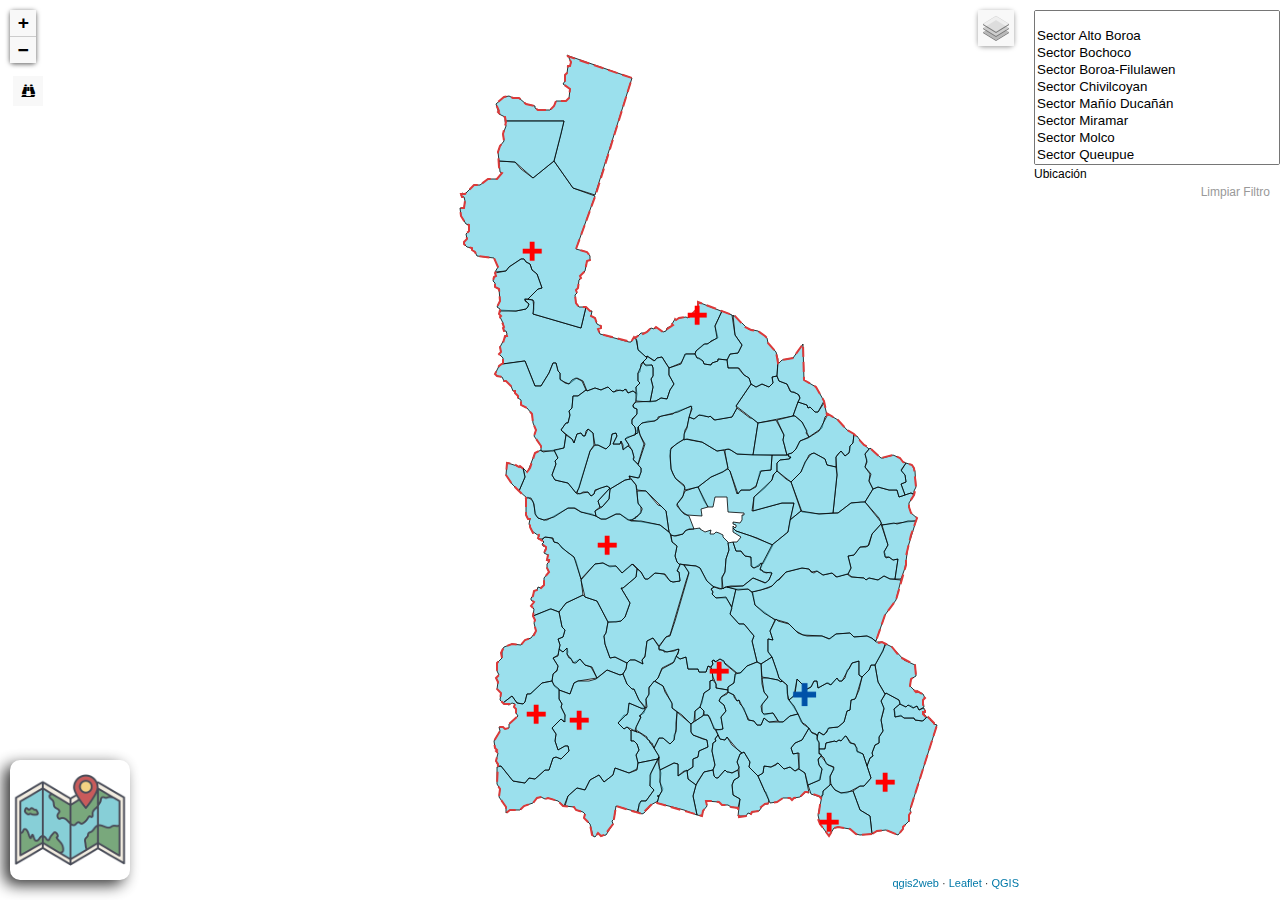
==== Establecimientos de salud/index.html @ b4094bb4 "Initial commit" ====
<!doctype html>
<html lang="en">
    <head>
        <meta charset="utf-8">
        <meta http-equiv="X-UA-Compatible" content="IE=edge">
        <meta name="viewport" content="initial-scale=1,user-scalable=no,maximum-scale=1,width=device-width">
        <meta name="mobile-web-app-capable" content="yes">
        <meta name="apple-mobile-web-app-capable" content="yes">
        <link rel="stylesheet" href="css/leaflet.css">
        <link rel="stylesheet" href="css/qgis2web.css"><link rel="stylesheet" href="css/fontawesome-all.min.css">
        <link rel="stylesheet" href="css/leaflet-search.css">
        <link rel="stylesheet" href="css/filter.css">
<link rel="stylesheet" href="css/nouislider.min.css">
        <style>
        html, body, #map {
            width: 100%;
            height: 100%;
            padding: 0;
            margin: 0;
        }
        </style>
        <title></title>
    </head>
    <body>
       <div id="footer2"> 
            <span id="infobtn"><img src="images/logo.png" alt="" width="120" height="120"></span>
        </div>

        <div id="map">
        </div>

        <script src="js/qgis2web_expressions.js"></script>
        <script src="js/leaflet.js"></script>
        <script src="js/leaflet.rotatedMarker.js"></script>
        <script src="js/leaflet.pattern.js"></script>
        <script src="js/leaflet-hash.js"></script>
        <script src="js/Autolinker.min.js"></script>
        <script src="js/rbush.min.js"></script>
        <script src="js/labelgun.min.js"></script>
        <script src="js/labels.js"></script>
        <script src="js/leaflet-search.js"></script>
        <script src="js/tailDT.js"></script>
        <script src="js/nouislider.min.js"></script>
        <script src="js/wNumb.js"></script>
        <script src="data/LocalidadesRurales_1.js"></script>
        <script src="data/Lmitecomunal_2.js"></script>
        <script src="data/Establecimientosdesalud_3.js"></script>
        <script>
            var highlightLayer;
            function highlightFeature(e) {
                highlightLayer = e.target;

                if (e.target.feature.geometry.type === 'LineString') {
                    highlightLayer.setStyle({
                        color: '#ffff00',
                    });
                } else {
                    highlightLayer.setStyle({
                        fillColor: '#2177C6',
                        fillOpacity: 0.8
                    });
                }
            }
            var map = L.map('map', {
                zoomControl: true, maxZoom: 14, minZoom: 10
            }).fitBounds([[-38.92536999605819, -73.29451725054574], [-38.485754910359, -72.71077519371235]]);
            var hash = new L.Hash(map);
            map.attributionControl.setPrefix('<a href="https://github.com/tomchadwin/qgis2web" target="_blank">qgis2web</a> &middot; <a href="https://leafletjs.com" title="A JS library for interactive maps">Leaflet</a> &middot; <a href="https://qgis.org">QGIS</a>');
            var autolinker = new Autolinker({ truncate: { length: 30, location: 'smart' } });
            var bounds_group = new L.featureGroup([]);
            function setBounds() {
                map.setMaxBounds(map.getBounds());
            }
            map.createPane('pane_ESRIMaps_0');
            map.getPane('pane_ESRIMaps_0').style.zIndex = 400;
            var layer_ESRIMaps_0 = L.tileLayer('https://server.arcgisonline.com/ArcGIS/rest/services/World_Imagery/MapServer/tile/{z}/{y}/{x}', {
                pane: 'pane_ESRIMaps_0',
                opacity: 1.0,
                attribution: '',
                minZoom: 10,
                maxZoom: 14,
                minNativeZoom: 0,
                maxNativeZoom: 18
            });
            layer_ESRIMaps_0;
            map.addLayer(layer_ESRIMaps_0);
            function pop_LocalidadesRurales_1(feature, layer) {
                layer.on({
                    mouseout: function (e) {
                        for (i in e.target._eventParents) {
                            e.target._eventParents[i].resetStyle(e.target);
                        }
                    },
                    mouseover: highlightFeature,
                });
                var popupContent = '<table>\
                                    <tr>\
                                        <th scope="row">Nombre localidad:</th>\
                                        <td>' + (feature.properties['Nombre loc'] !== null ? autolinker.link(feature.properties['Nombre loc'].toLocaleString()) : '') + '</td>\
                                    </tr>\
                                    <tr>\
                                        <th scope="row">Código INE:</th>\
                                        <td>' + (feature.properties['Código INE'] !== null ? autolinker.link(feature.properties['Código INE'].toLocaleString()) : '') + '</td>\
                                    </tr>\
                                </table>';
                layer.bindPopup(popupContent, { maxHeight: 400 });
            }

            function style_LocalidadesRurales_1_0() {
                return {
                    pane: 'pane_LocalidadesRurales_1',
                    opacity: 1,
                    color: 'rgba(0,0,0,1.0)',
                    dashArray: '',
                    lineCap: 'butt',
                    lineJoin: 'miter',
                    weight: 0.8,
                    fill: true,
                    fillOpacity: 0.6,
                    fillColor: 'rgba(89,203,225,1.0)',
                    interactive: true,
                }
            }
            map.createPane('pane_LocalidadesRurales_1');
            map.getPane('pane_LocalidadesRurales_1').style.zIndex = 401;
            map.getPane('pane_LocalidadesRurales_1').style['mix-blend-mode'] = 'normal';
            var layer_LocalidadesRurales_1 = new L.geoJson(json_LocalidadesRurales_1, {
                attribution: '',
                interactive: true,
                dataVar: 'json_LocalidadesRurales_1',
                layerName: 'layer_LocalidadesRurales_1',
                pane: 'pane_LocalidadesRurales_1',
                onEachFeature: pop_LocalidadesRurales_1,
                style: style_LocalidadesRurales_1_0,
            });
            bounds_group.addLayer(layer_LocalidadesRurales_1);
            map.addLayer(layer_LocalidadesRurales_1);
            function pop_Lmitecomunal_2(feature, layer) {
                layer.on({
                    mouseout: function (e) {
                        for (i in e.target._eventParents) {
                            e.target._eventParents[i].resetStyle(e.target);
                        }
                    },
                    mouseover: highlightFeature,
                });
                var popupContent = '<table>\
                                    <tr>\
                                        <td colspan="2">' + (feature.properties['Localidad'] !== null ? autolinker.link(feature.properties['Localidad'].toLocaleString()) : '') + '</td>\
                                    </tr>\
                                </table>';
                layer.bindPopup(popupContent, { maxHeight: 400 });
            }

            function style_Lmitecomunal_2_0() {
                return {
                    pane: 'pane_Lmitecomunal_2',
                    opacity: 1,
                    color: 'rgba(219,58,58,1.0)',
                    dashArray: '10,5',
                    lineCap: 'butt',
                    lineJoin: 'miter',
                    weight: 2,
                    fill: true,
                    fillOpacity: 1,
                    fillColor: 'rgba(229,182,54,0.0)',
                    interactive: false,
                }
            }
            map.createPane('pane_Lmitecomunal_2');
            map.getPane('pane_Lmitecomunal_2').style.zIndex = 402;
            map.getPane('pane_Lmitecomunal_2').style['mix-blend-mode'] = 'normal';
            var layer_Lmitecomunal_2 = new L.geoJson(json_Lmitecomunal_2, {
                attribution: '',
                interactive: false,
                dataVar: 'json_Lmitecomunal_2',
                layerName: 'layer_Lmitecomunal_2',
                pane: 'pane_Lmitecomunal_2',
                onEachFeature: pop_Lmitecomunal_2,
                style: style_Lmitecomunal_2_0,
            });
            bounds_group.addLayer(layer_Lmitecomunal_2);
            map.addLayer(layer_Lmitecomunal_2);
            function pop_Establecimientosdesalud_3(feature, layer) {
                layer.on({
                    mouseout: function (e) {
                        for (i in e.target._eventParents) {
                            e.target._eventParents[i].resetStyle(e.target);
                        }
                    },
                    mouseover: highlightFeature,
                });
                var popupContent = '<table>\
                                    <tr>\
                                        <th scope="row">Nombre:</th>\
                                        <td>' + (feature.properties['Nombre'] !== null ? autolinker.link(feature.properties['Nombre'].toLocaleString()) : '') + '</td>\
                                    </tr>\
                                    <tr>\
                                        <th scope="row">Ubicación:</th>\
                                        <td>' + (feature.properties['Ubicación'] !== null ? autolinker.link(feature.properties['Ubicación'].toLocaleString()) : '') + '</td>\
                                    </tr>\
                                    <tr>\
                                        <th scope="row">Tipo:</th>\
                                        <td>' + (feature.properties['Tipo'] !== null ? autolinker.link(feature.properties['Tipo'].toLocaleString()) : '') + '</td>\
                                    </tr>\
                                    <tr>\
                                        <th scope="row">Dependencia:</th>\
                                        <td>' + (feature.properties['Dependenci'] !== null ? autolinker.link(feature.properties['Dependenci'].toLocaleString()) : '') + '</td>\
                                    </tr>\
                                    <tr>\
                                        <th scope="row">Prestador:</th>\
                                        <td>' + (feature.properties['Prestador'] !== null ? autolinker.link(feature.properties['Prestador'].toLocaleString()) : '') + '</td>\
                                    </tr>\
                                    <tr>\
                                        <th scope="row">Estado Operativo:</th>\
                                        <td>' + (feature.properties['Estado ope'] !== null ? autolinker.link(feature.properties['Estado ope'].toLocaleString()) : '') + '</td>\
                                    </tr>\
                                    <tr>\
                                        <th scope="row">Complejidad:</th>\
                                        <td>' + (feature.properties['Complejida'] !== null ? autolinker.link(feature.properties['Complejida'].toLocaleString()) : '') + '</td>\
                                    </tr>\
                                    <tr>\
                                        <th scope="row">Nivel:</th>\
                                        <td>' + (feature.properties['Nivel'] !== null ? autolinker.link(feature.properties['Nivel'].toLocaleString()) : '') + '</td>\
                                    </tr>\
                                    <tr>\
                                        <th scope="row">Código:</th>\
                                        <td>' + (feature.properties['Código'] !== null ? autolinker.link(feature.properties['Código'].toLocaleString()) : '') + '</td>\
                                    </tr>\
                                </table>';
                layer.bindPopup(popupContent, { maxHeight: 400 });
            }

            function style_Establecimientosdesalud_3_0(feature) {
                switch (String(feature.properties['Tipo'])) {
                    case 'Consultorio General Rural (CGR)':
                        return {
                            pane: 'pane_Establecimientosdesalud_3',
                            rotationAngle: 0.0,
                            rotationOrigin: 'center center',
                            icon: L.icon({
                                iconUrl: 'legend/Establecimientosdesalud_3_ConsultorioGeneralRuralCGR0.png',
                                iconSize: [30.4, 30.4]
                            }),
                            interactive: true,
                        }
                        break;
                    case 'Posta de Salud Rural (PSR)':
                        return {
                            pane: 'pane_Establecimientosdesalud_3',
                            rotationAngle: 0.0,
                            rotationOrigin: 'center center',
                            icon: L.icon({
                                iconUrl: 'legend/Establecimientosdesalud_3_PostadeSaludRuralPSR1.png',
                                iconSize: [25, 25]
                            }),
                            interactive: true,
                        }
                        break;
                }
            }
            map.createPane('pane_Establecimientosdesalud_3');
            map.getPane('pane_Establecimientosdesalud_3').style.zIndex = 403;
            map.getPane('pane_Establecimientosdesalud_3').style['mix-blend-mode'] = 'normal';
            var layer_Establecimientosdesalud_3 = new L.geoJson(json_Establecimientosdesalud_3, {
                attribution: '',
                interactive: true,
                dataVar: 'json_Establecimientosdesalud_3',
                layerName: 'layer_Establecimientosdesalud_3',
                pane: 'pane_Establecimientosdesalud_3',
                onEachFeature: pop_Establecimientosdesalud_3,
                pointToLayer: function (feature, latlng) {
                    var context = {
                        feature: feature,
                        variables: {}
                    };
                    return L.marker(latlng, style_Establecimientosdesalud_3_0(feature));
                },
            });
            bounds_group.addLayer(layer_Establecimientosdesalud_3);
            map.addLayer(layer_Establecimientosdesalud_3);
            var baseMaps = { "Mapa Base - ESRI Satélite": layer_ESRIMaps_0 };
            L.control.layers(baseMaps, { 'Establecimientos de salud<br /><table><tr><td style="text-align: center;"><img src="legend/Establecimientosdesalud_3_ConsultorioGeneralRuralCGR0.png" /></td><td>Consultorio General Rural (CGR)</td></tr><tr><td style="text-align: center;"><img src="legend/Establecimientosdesalud_3_PostadeSaludRuralPSR1.png" /></td><td>Posta de Salud Rural (PSR)</td></tr></table>': layer_Establecimientosdesalud_3, '<img src="legend/Lmitecomunal_2.png" /> Límite comunal': layer_Lmitecomunal_2, '<img src="legend/LocalidadesRurales_1.png" /> Localidades Rurales': layer_LocalidadesRurales_1, }, { collapsed: true }).addTo(map);
            setBounds();
            map.addControl(new L.Control.Search({
                layer: layer_Establecimientosdesalud_3,
                initial: false,
                hideMarkerOnCollapse: true,
                propertyName: 'Nombre'
            }));
            document.getElementsByClassName('search-button')[0].className +=
                ' fa fa-binoculars';
            var mapDiv = document.getElementById('map');
            var row = document.createElement('div');
            row.className = "row";
            row.id = "all";
            row.style.height = "100%";
            var col1 = document.createElement('div');
            col1.className = "col9";
            col1.id = "mapWindow";
            col1.style.height = "99%";
            col1.style.width = "80%";
            col1.style.display = "inline-block";
            var col2 = document.createElement('div');
            col2.className = "col3";
            col2.id = "menu";
            col2.style.display = "inline-block";
            mapDiv.parentNode.insertBefore(row, mapDiv);
            document.getElementById("all").appendChild(col1);
            document.getElementById("all").appendChild(col2);
            col1.appendChild(mapDiv)
            var Filters = { "Ubicación": "str" };
            function filterFunc() {
                map.eachLayer(function (lyr) {
                    if ("options" in lyr && "dataVar" in lyr["options"]) {
                        features = this[lyr["options"]["dataVar"]].features.slice(0);
                        try {
                            for (key in Filters) {
                                keyS = key.replace(/[^a-zA-Z0-9_]/g, "")
                                if (Filters[key] == "str" || Filters[key] == "bool") {
                                    var selection = [];
                                    var options = document.getElementById("sel_" + keyS).options
                                    for (var i = 0; i < options.length; i++) {
                                        if (options[i].selected) selection.push(options[i].value);
                                    }
                                    try {
                                        if (key in features[0].properties) {
                                            for (i = features.length - 1;
                                                i >= 0; --i) {
                                                if (selection.indexOf(
                                                    features[i].properties[key]) < 0
                                                    && selection.length > 0) {
                                                    features.splice(i, 1);
                                                }
                                            }
                                        }
                                    } catch (err) {
                                    }
                                }
                                if (Filters[key] == "int") {
                                    sliderVals = document.getElementById(
                                        "div_" + keyS).noUiSlider.get();
                                    try {
                                        if (key in features[0].properties) {
                                            for (i = features.length - 1; i >= 0; --i) {
                                                if (parseInt(features[i].properties[key])
                                                    < sliderVals[0]
                                                    || parseInt(features[i].properties[key])
                                                    > sliderVals[1]) {
                                                    features.splice(i, 1);
                                                }
                                            }
                                        }
                                    } catch (err) {
                                    }
                                }
                                if (Filters[key] == "real") {
                                    sliderVals = document.getElementById(
                                        "div_" + keyS).noUiSlider.get();
                                    try {
                                        if (key in features[0].properties) {
                                            for (i = features.length - 1; i >= 0; --i) {
                                                if (features[i].properties[key]
                                                    < sliderVals[0]
                                                    || features[i].properties[key]
                                                    > sliderVals[1]) {
                                                    features.splice(i, 1);
                                                }
                                            }
                                        }
                                    } catch (err) {
                                    }
                                }
                                if (Filters[key] == "date"
                                    || Filters[key] == "datetime"
                                    || Filters[key] == "time") {
                                    try {
                                        if (key in features[0].properties) {
                                            HTMLkey = key.replace(/[&\/\\#,+()$~%.'":*?<>{} ]/g, '');
                                            startdate = document.getElementById("dat_" +
                                                HTMLkey + "_date1").value.replace(" ", "T");
                                            enddate = document.getElementById("dat_" +
                                                HTMLkey + "_date2").value.replace(" ", "T");
                                            for (i = features.length - 1; i >= 0; --i) {
                                                if (features[i].properties[key] < startdate
                                                    || features[i].properties[key] > enddate) {
                                                    features.splice(i, 1);
                                                }
                                            }
                                        }
                                    } catch (err) {
                                    }
                                }
                            }
                        } catch (err) {
                        }
                        this[lyr["options"]["layerName"]].clearLayers();
                        this[lyr["options"]["layerName"]].addData(features);
                    }
                })
            }
            document.getElementById("menu").appendChild(
                document.createElement("div"));
            var div_Ubicacin = document.createElement('div');
            div_Ubicacin.id = "div_Ubicacin";
            div_Ubicacin.className = "filterselect";
            document.getElementById("menu").appendChild(div_Ubicacin);
            sel_Ubicacin = document.createElement('select');
            sel_Ubicacin.multiple = true;
            sel_Ubicacin.size = 9;
            sel_Ubicacin.id = "sel_Ubicacin";
            var Ubicacin_options_str = "<option value='' unselected></option>";
            sel_Ubicacin.onchange = function () { filterFunc() };
            Ubicacin_options_str += '<option value="Sector Alto Boroa">Sector Alto Boroa</option>';
            Ubicacin_options_str += '<option value="Sector Bochoco">Sector Bochoco</option>';
            Ubicacin_options_str += '<option value="Sector Boroa-Filulawen">Sector Boroa-Filulawen</option>';
            Ubicacin_options_str += '<option value="Sector Chivilcoyan">Sector Chivilcoyan</option>';
            Ubicacin_options_str += '<option value="Sector Mañío Ducañán">Sector Mañío Ducañán</option>';
            Ubicacin_options_str += '<option value="Sector Miramar">Sector Miramar</option>';
            Ubicacin_options_str += '<option value="Sector Molco">Sector Molco</option>';
            Ubicacin_options_str += '<option value="Sector Queupue">Sector Queupue</option>';
            Ubicacin_options_str += '<option value="Sector Rulo">Sector Rulo</option>';
            sel_Ubicacin.innerHTML = Ubicacin_options_str;
            div_Ubicacin.appendChild(sel_Ubicacin);
            var lab_Ubicacin = document.createElement('div');
            lab_Ubicacin.innerHTML = 'Ubicación';
            lab_Ubicacin.className = 'filterlabel';
            div_Ubicacin.appendChild(lab_Ubicacin);
            var reset_Ubicacin = document.createElement('div');
            reset_Ubicacin.innerHTML = 'Limpiar Filtro';
            reset_Ubicacin.className = 'filterlabel';
            reset_Ubicacin.onclick = function () {
                var options = document.getElementById("sel_Ubicacin").options;
                for (var i = 0; i < options.length; i++) {
                    options[i].selected = false;
                }
                filterFunc();
            };
            div_Ubicacin.appendChild(reset_Ubicacin);
        </script>
    </body>
</html>
---- Establecimientos de salud/css/leaflet.css ----
/* required styles */

.leaflet-pane,
.leaflet-tile,
.leaflet-marker-icon,
.leaflet-marker-shadow,
.leaflet-tile-container,
.leaflet-pane > svg,
.leaflet-pane > canvas,
.leaflet-zoom-box,
.leaflet-image-layer,
.leaflet-layer {
	position: absolute;
	left: 0;
	top: 0;
	}
.leaflet-container {
	overflow: hidden;
	}
.leaflet-tile,
.leaflet-marker-icon,
.leaflet-marker-shadow {
	-webkit-user-select: none;
	   -moz-user-select: none;
	        user-select: none;
	  -webkit-user-drag: none;
	}
/* Prevents IE11 from highlighting tiles in blue */
.leaflet-tile::selection {
	background: transparent;
}
/* Safari renders non-retina tile on retina better with this, but Chrome is worse */
.leaflet-safari .leaflet-tile {
	image-rendering: -webkit-optimize-contrast;
	}
/* hack that prevents hw layers "stretching" when loading new tiles */
.leaflet-safari .leaflet-tile-container {
	width: 1600px;
	height: 1600px;
	-webkit-transform-origin: 0 0;
	}
.leaflet-marker-icon,
.leaflet-marker-shadow {
	display: block;
	}
/* .leaflet-container svg: reset svg max-width decleration shipped in Joomla! (joomla.org) 3.x */
/* .leaflet-container img: map is broken in FF if you have max-width: 100% on tiles */
.leaflet-container .leaflet-overlay-pane svg,
.leaflet-container .leaflet-marker-pane img,
.leaflet-container .leaflet-shadow-pane img,
.leaflet-container .leaflet-tile-pane img,
.leaflet-container img.leaflet-image-layer,
.leaflet-container .leaflet-tile {
	max-width: none !important;
	max-height: none !important;
	}

.leaflet-container.leaflet-touch-zoom {
	-ms-touch-action: pan-x pan-y;
	touch-action: pan-x pan-y;
	}
.leaflet-container.leaflet-touch-drag {
	-ms-touch-action: pinch-zoom;
	/* Fallback for FF which doesn't support pinch-zoom */
	touch-action: none;
	touch-action: pinch-zoom;
}
.leaflet-container.leaflet-touch-drag.leaflet-touch-zoom {
	-ms-touch-action: none;
	touch-action: none;
}
.leaflet-container {
	-webkit-tap-highlight-color: transparent;
}
.leaflet-container a {
	-webkit-tap-highlight-color: rgba(51, 181, 229, 0.4);
}
.leaflet-tile {
	filter: inherit;
	visibility: hidden;
	}
.leaflet-tile-loaded {
	visibility: inherit;
	}
.leaflet-zoom-box {
	width: 0;
	height: 0;
	-moz-box-sizing: border-box;
	     box-sizing: border-box;
	z-index: 800;
	}
/* workaround for https://bugzilla.mozilla.org/show_bug.cgi?id=888319 */
.leaflet-overlay-pane svg {
	-moz-user-select: none;
	}

.leaflet-pane         { z-index: 400; }

.leaflet-tile-pane    { z-index: 200; }
.leaflet-overlay-pane { z-index: 400; }
.leaflet-shadow-pane  { z-index: 500; }
.leaflet-marker-pane  { z-index: 600; }
.leaflet-tooltip-pane   { z-index: 650; }
.leaflet-popup-pane   { z-index: 700; }

.leaflet-map-pane canvas { z-index: 100; }
.leaflet-map-pane svg    { z-index: 200; }

.leaflet-vml-shape {
	width: 1px;
	height: 1px;
	}
.lvml {
	behavior: url(#default#VML);
	display: inline-block;
	position: absolute;
	}


/* control positioning */

.leaflet-control {
	position: relative;
	z-index: 800;
	pointer-events: visiblePainted; /* IE 9-10 doesn't have auto */
	pointer-events: auto;
	}
.leaflet-top,
.leaflet-bottom {
	position: absolute;
	z-index: 1000;
	pointer-events: none;
	}
.leaflet-top {
	top: 0;
	}
.leaflet-right {
	right: 0;
	}
.leaflet-bottom {
	bottom: 0;
	}
.leaflet-left {
	left: 0;
	}
.leaflet-control {
	float: left;
	clear: both;
	}
.leaflet-right .leaflet-control {
	float: right;
	}
.leaflet-top .leaflet-control {
	margin-top: 10px;
	}
.leaflet-bottom .leaflet-control {
	margin-bottom: 10px;
	}
.leaflet-left .leaflet-control {
	margin-left: 10px;
	}
.leaflet-right .leaflet-control {
	margin-right: 10px;
	}


/* zoom and fade animations */

.leaflet-fade-anim .leaflet-tile {
	will-change: opacity;
	}
.leaflet-fade-anim .leaflet-popup {
	opacity: 0;
	-webkit-transition: opacity 0.2s linear;
	   -moz-transition: opacity 0.2s linear;
	        transition: opacity 0.2s linear;
	}
.leaflet-fade-anim .leaflet-map-pane .leaflet-popup {
	opacity: 1;
	}
.leaflet-zoom-animated {
	-webkit-transform-origin: 0 0;
	    -ms-transform-origin: 0 0;
	        transform-origin: 0 0;
	}
.leaflet-zoom-anim .leaflet-zoom-animated {
	will-change: transform;
	}
.leaflet-zoom-anim .leaflet-zoom-animated {
	-webkit-transition: -webkit-transform 0.25s cubic-bezier(0,0,0.25,1);
	   -moz-transition:    -moz-transform 0.25s cubic-bezier(0,0,0.25,1);
	        transition:         transform 0.25s cubic-bezier(0,0,0.25,1);
	}
.leaflet-zoom-anim .leaflet-tile,
.leaflet-pan-anim .leaflet-tile {
	-webkit-transition: none;
	   -moz-transition: none;
	        transition: none;
	}

.leaflet-zoom-anim .leaflet-zoom-hide {
	visibility: hidden;
	}


/* cursors */

.leaflet-interactive {
	cursor: pointer;
	}
.leaflet-grab {
	cursor: -webkit-grab;
	cursor:    -moz-grab;
	cursor:         grab;
	}
.leaflet-crosshair,
.leaflet-crosshair .leaflet-interactive {
	cursor: crosshair;
	}
.leaflet-popup-pane,
.leaflet-control {
	cursor: auto;
	}
.leaflet-dragging .leaflet-grab,
.leaflet-dragging .leaflet-grab .leaflet-interactive,
.leaflet-dragging .leaflet-marker-draggable {
	cursor: move;
	cursor: -webkit-grabbing;
	cursor:    -moz-grabbing;
	cursor:         grabbing;
	}

/* marker & overlays interactivity */
.leaflet-marker-icon,
.leaflet-marker-shadow,
.leaflet-image-layer,
.leaflet-pane > svg path,
.leaflet-tile-container {
	pointer-events: none;
	}

.leaflet-marker-icon.leaflet-interactive,
.leaflet-image-layer.leaflet-interactive,
.leaflet-pane > svg path.leaflet-interactive,
svg.leaflet-image-layer.leaflet-interactive path {
	pointer-events: visiblePainted; /* IE 9-10 doesn't have auto */
	pointer-events: auto;
	}

/* visual tweaks */

.leaflet-container {
	background: #ddd;
	outline: 0;
	}
.leaflet-container a {
	color: #0078A8;
	}
.leaflet-container a.leaflet-active {
	outline: 2px solid orange;
	}
.leaflet-zoom-box {
	border: 2px dotted #38f;
	background: rgba(255,255,255,0.5);
	}


/* general typography */
.leaflet-container {
	font: 12px/1.5 "Helvetica Neue", Arial, Helvetica, sans-serif;
	}


/* general toolbar styles */

.leaflet-bar {
	box-shadow: 0 1px 5px rgba(0,0,0,0.65);
	border-radius: 4px;
	}
.leaflet-bar a,
.leaflet-bar a:hover {
	background-color: #fff;
	border-bottom: 1px solid #ccc;
	width: 26px;
	height: 26px;
	line-height: 26px;
	display: block;
	text-align: center;
	text-decoration: none;
	color: black;
	}
.leaflet-bar a,
.leaflet-control-layers-toggle {
	background-position: 50% 50%;
	background-repeat: no-repeat;
	display: block;
	}
.leaflet-bar a:hover {
	background-color: #f4f4f4;
	}
.leaflet-bar a:first-child {
	border-top-left-radius: 4px;
	border-top-right-radius: 4px;
	}
.leaflet-bar a:last-child {
	border-bottom-left-radius: 4px;
	border-bottom-right-radius: 4px;
	border-bottom: none;
	}
.leaflet-bar a.leaflet-disabled {
	cursor: default;
	background-color: #f4f4f4;
	color: #bbb;
	}

.leaflet-touch .leaflet-bar a {
	width: 30px;
	height: 30px;
	line-height: 30px;
	}
.leaflet-touch .leaflet-bar a:first-child {
	border-top-left-radius: 2px;
	border-top-right-radius: 2px;
	}
.leaflet-touch .leaflet-bar a:last-child {
	border-bottom-left-radius: 2px;
	border-bottom-right-radius: 2px;
	}

/* zoom control */

.leaflet-control-zoom-in,
.leaflet-control-zoom-out {
	font: bold 18px 'Lucida Console', Monaco, monospace;
	text-indent: 1px;
	}

.leaflet-touch .leaflet-control-zoom-in, .leaflet-touch .leaflet-control-zoom-out  {
	font-size: 22px;
	}


/* layers control */

.leaflet-control-layers {
	box-shadow: 0 1px 5px rgba(0,0,0,0.4);
	background: #fff;
	border-radius: 5px;
	}
.leaflet-control-layers-toggle {
	background-image: url(images/layers.png);
	width: 36px;
	height: 36px;
	}
.leaflet-retina .leaflet-control-layers-toggle {
	background-image: url(images/layers-2x.png);
	background-size: 26px 26px;
	}
.leaflet-touch .leaflet-control-layers-toggle {
	width: 44px;
	height: 44px;
	}
.leaflet-control-layers .leaflet-control-layers-list,
.leaflet-control-layers-expanded .leaflet-control-layers-toggle {
	display: none;
	}
.leaflet-control-layers-expanded .leaflet-control-layers-list {
	display: block;
	position: relative;
	}
.leaflet-control-layers-expanded {
	padding: 6px 10px 6px 6px;
	color: #333;
	background: #fff;
	}
.leaflet-control-layers-scrollbar {
	overflow-y: scroll;
	overflow-x: hidden;
	padding-right: 5px;
	}
.leaflet-control-layers-selector {
	margin-top: 2px;
	position: relative;
	top: 1px;
	}
.leaflet-control-layers label {
	display: block;
	}
.leaflet-control-layers-separator {
	height: 0;
	border-top: 1px solid #ddd;
	margin: 5px -10px 5px -6px;
	}

/* Default icon URLs */
.leaflet-default-icon-path {
	background-image: url(images/marker-icon.png);
	}


/* attribution and scale controls */

.leaflet-container .leaflet-control-attribution {
	background: #fff;
	background: rgba(255, 255, 255, 0.7);
	margin: 0;
	}
.leaflet-control-attribution,
.leaflet-control-scale-line {
	padding: 0 5px;
	color: #333;
	}
.leaflet-control-attribution a {
	text-decoration: none;
	}
.leaflet-control-attribution a:hover {
	text-decoration: underline;
	}
.leaflet-container .leaflet-control-attribution,
.leaflet-container .leaflet-control-scale {
	font-size: 11px;
	}
.leaflet-left .leaflet-control-scale {
	margin-left: 5px;
	}
.leaflet-bottom .leaflet-control-scale {
	margin-bottom: 5px;
	}
.leaflet-control-scale-line {
	border: 2px solid #777;
	border-top: none;
	line-height: 1.1;
	padding: 2px 5px 1px;
	font-size: 11px;
	white-space: nowrap;
	overflow: hidden;
	-moz-box-sizing: border-box;
	     box-sizing: border-box;

	background: #fff;
	background: rgba(255, 255, 255, 0.5);
	}
.leaflet-control-scale-line:not(:first-child) {
	border-top: 2px solid #777;
	border-bottom: none;
	margin-top: -2px;
	}
.leaflet-control-scale-line:not(:first-child):not(:last-child) {
	border-bottom: 2px solid #777;
	}

.leaflet-touch .leaflet-control-attribution,
.leaflet-touch .leaflet-control-layers,
.leaflet-touch .leaflet-bar {
	box-shadow: none;
	}
.leaflet-touch .leaflet-control-layers,
.leaflet-touch .leaflet-bar {
	border: 2px solid rgba(0,0,0,0.2);
	background-clip: padding-box;
	}


/* popup */

.leaflet-popup {
	position: absolute;
	text-align: center;
	margin-bottom: 20px;
	}
.leaflet-popup-content-wrapper {
	padding: 1px;
	text-align: left;
	border-radius: 12px;
	}
.leaflet-popup-content {
	margin: 13px 19px;
	line-height: 1.4;
	}
.leaflet-popup-content p {
	margin: 18px 0;
	}
.leaflet-popup-tip-container {
	width: 40px;
	height: 20px;
	position: absolute;
	left: 50%;
	margin-left: -20px;
	overflow: hidden;
	pointer-events: none;
	}
.leaflet-popup-tip {
	width: 17px;
	height: 17px;
	padding: 1px;

	margin: -10px auto 0;

	-webkit-transform: rotate(45deg);
	   -moz-transform: rotate(45deg);
	    -ms-transform: rotate(45deg);
	        transform: rotate(45deg);
	}
.leaflet-popup-content-wrapper,
.leaflet-popup-tip {
	background: white;
	color: #333;
	box-shadow: 0 3px 14px rgba(0,0,0,0.4);
	}
.leaflet-container a.leaflet-popup-close-button {
	position: absolute;
	top: 0;
	right: 0;
	padding: 4px 4px 0 0;
	border: none;
	text-align: center;
	width: 18px;
	height: 14px;
	font: 16px/14px Tahoma, Verdana, sans-serif;
	color: #c3c3c3;
	text-decoration: none;
	font-weight: bold;
	background: transparent;
	}
.leaflet-container a.leaflet-popup-close-button:hover {
	color: #999;
	}
.leaflet-popup-scrolled {
	overflow: auto;
	border-bottom: 1px solid #ddd;
	border-top: 1px solid #ddd;
	}

.leaflet-oldie .leaflet-popup-content-wrapper {
	zoom: 1;
	}
.leaflet-oldie .leaflet-popup-tip {
	width: 24px;
	margin: 0 auto;

	-ms-filter: "progid:DXImageTransform.Microsoft.Matrix(M11=0.70710678, M12=0.70710678, M21=-0.70710678, M22=0.70710678)";
	filter: progid:DXImageTransform.Microsoft.Matrix(M11=0.70710678, M12=0.70710678, M21=-0.70710678, M22=0.70710678);
	}
.leaflet-oldie .leaflet-popup-tip-container {
	margin-top: -1px;
	}

.leaflet-oldie .leaflet-control-zoom,
.leaflet-oldie .leaflet-control-layers,
.leaflet-oldie .leaflet-popup-content-wrapper,
.leaflet-oldie .leaflet-popup-tip {
	border: 1px solid #999;
	}


/* div icon */

.leaflet-div-icon {
	background: #fff;
	border: 1px solid #666;
	}


/* Tooltip */
/* Base styles for the element that has a tooltip */
.leaflet-tooltip {
	position: absolute;
	padding: 6px;
	background-color: #fff;
	border: 1px solid #fff;
	border-radius: 3px;
	color: #222;
	white-space: nowrap;
	-webkit-user-select: none;
	-moz-user-select: none;
	-ms-user-select: none;
	user-select: none;
	pointer-events: none;
	box-shadow: 0 1px 3px rgba(0,0,0,0.4);
	}
.leaflet-tooltip.leaflet-clickable {
	cursor: pointer;
	pointer-events: auto;
	}
.leaflet-tooltip-top:before,
.leaflet-tooltip-bottom:before,
.leaflet-tooltip-left:before,
.leaflet-tooltip-right:before {
	position: absolute;
	pointer-events: none;
	border: 6px solid transparent;
	background: transparent;
	content: "";
	}

/* Directions */

.leaflet-tooltip-bottom {
	margin-top: 6px;
}
.leaflet-tooltip-top {
	margin-top: -6px;
}
.leaflet-tooltip-bottom:before,
.leaflet-tooltip-top:before {
	left: 50%;
	margin-left: -6px;
	}
.leaflet-tooltip-top:before {
	bottom: 0;
	margin-bottom: -12px;
	border-top-color: #fff;
	}
.leaflet-tooltip-bottom:before {
	top: 0;
	margin-top: -12px;
	margin-left: -6px;
	border-bottom-color: #fff;
	}
.leaflet-tooltip-left {
	margin-left: -6px;
}
.leaflet-tooltip-right {
	margin-left: 6px;
}
.leaflet-tooltip-left:before,
.leaflet-tooltip-right:before {
	top: 50%;
	margin-top: -6px;
	}
.leaflet-tooltip-left:before {
	right: 0;
	margin-right: -12px;
	border-left-color: #fff;
	}
.leaflet-tooltip-right:before {
	left: 0;
	margin-left: -12px;
	border-right-color: #fff;
	}
---- Establecimientos de salud/css/qgis2web.css ----
#map {
            background-color: #ffffff
        }
#footer2 {
    position: absolute;
    box-shadow: -6px 5px 15px;
    left: 10px;
    width: 120px;
    height: 120px;
    bottom: 20px;
    opacity: .8;
    border-radius: 10px;
    background-color: white;
    z-index: 100000;
}

#infobtn {
    cursor: crosshair;
}

        th {
            text-align: left;
            vertical-align: top;
        }
        .info {
            padding: 6px 8px;
            font: 14px/16px Arial, Helvetica, sans-serif;
            background: white;
            background: rgba(255,255,255,0.8);
            box-shadow: 0 0 15px rgba(0,0,0,0.2);
            border-radius: 5px;
        }
        .info h2 {
            margin: 0 0 5px;
            color: #777;
        }
        .leaflet-container {
            background: #fff;
            padding-right: 10px;
        }
        .leaflet-popup-content {
            width:auto;
            padding-right:10px;
        }
        .leaflet-tooltip {
            background: none;
            box-shadow: none;
            border: none;
        }
        .leaflet-tooltip-left:before, .leaflet-tooltip-right:before {
            border: 0px;
        }
        }
        .fa, .leaflet-container, a {
            color: #000000 !important;
        }
        .leaflet-control-zoom-in, .leaflet-control-zoom-out,
        .leaflet-control-locate a,
        .leaflet-touch .leaflet-control-geocoder-icon,
        .leaflet-control-search .search-button,
         .leaflet-control-measure {
            background-color: #f8f8f8 !important;
            border-radius: 0px !important;
            color: #000000 !important;
        }
        .abstract {
            font: bold 18px 'Lucida Console', Monaco, monospace;
            text-indent: 1px;
            background-color: #f8f8f8 !important;
            width: 30px !important;
            color: #000000 !important;
            height: 30px !important;
            text-align: center !important;
            line-height: 30px !important;
        }
        .abstractUncollapsed {
            padding: 6px 8px;
            font: 12px/1.5 "Helvetica Neue", Arial, Helvetica, sans-serif;
            background-color:#f8f8f8 !important;
            color: #000000 !important;
            box-shadow: 0 0 15px rgba(0,0,0,0.2);
            border-radius: 5px;
            max-width: 40%;
        }
        .leaflet-touch .leaflet-control-layers,
        .leaflet-touch .leaflet-bar,
        .leaflet-control-search,
        .leaflet-control-measure {
            border: 3px solid rgba(255,255,255,.4) !important;
        }
        .leaflet-control-attribution a {
            color: #0078A8 !important;
        }
        .leaflet-control-scale-line {
            border: 2px solid #f8f8f8 !important;
            border-top: none !important;
            color: black !important;
        }
        .leaflet-control-search .search-button,
        .leaflet-container .leaflet-control-search,
        .leaflet-control-measure {
            box-shadow: none !important;
        }
        .leaflet-control-search .search-button {
            width: 30px !important;
            height: 30px !important;
            font-size: 13px !important;
            text-align: center !important;
            line-height: 30px !important;
        }
        .leaflet-control-measure .leaflet-control {
            width: 30px !important;
            height: 30px !important;
        }
        .leaflet-container .leaflet-control-search{
            background: none !important;
        }
        .leaflet-control-search .search-input {
            margin: 0px 0px 0px 0px !important;
            height: 30px !important;
        }
        .leaflet-control-measure {
            background: none!important;
            border-radius: 4px !important;
        }
        .leaflet-control-measure .leaflet-control-measure-interaction {
            background-color: #f8f8f8 !important;
        }
        .leaflet-touch .leaflet-control-measure
        .leaflet-control-measure-toggle,
        .leaflet-touch .leaflet-control-measure
        .leaflet-control-measure-toggle:hover {
            width: 30px !important;
            height: 30px !important;
            border-radius: 0px !important;
            background-color: #f8f8f8 !important;
            color: #000000 !important;
            font-size: 13px;
            line-height: 30px;
            text-align: center;
            text-indent: 0%;
        }
        .leaflet-control-layers-toggle {
            background-color: #f8f8f8 !important;
        }
---- Establecimientos de salud/css/leaflet-search.css ----
/* 
 * Leaflet Control Search v2.7.0 - 2016-09-13 
 * 
 * Copyright 2016 Stefano Cudini 
 * stefano.cudini@gmail.com 
 * http://labs.easyblog.it/ 
 * 
 * Licensed under the MIT license. 
 * 
 * Demo: 
 * http://labs.easyblog.it/maps/leaflet-search/ 
 * 
 * Source: 
 * git@github.com:stefanocudini/leaflet-search.git 
 * 
 */

.leaflet-container .leaflet-control-search{position:relative;float:left;background:#fff;color:#1978cf;-moz-border-radius:4px;-webkit-border-radius:4px;border-radius:4px;background-color:rgba(255,255,255,.8);z-index:1000;box-shadow:0 1px 7px rgba(0,0,0,.65);margin-left:10px;margin-top:10px}.leaflet-control-search.search-exp{box-shadow:0 1px 7px #999;background:#fff}.leaflet-control-search .search-input{display:block;float:left;background:#fff;border:1px solid #666;border-radius:2px;height:18px;padding:0 18px 0 2px;margin:3px 0 3px 3px}.leaflet-control-search.search-load .search-input{background:url(../images/loader.gif) no-repeat center right #fff}.leaflet-control-search.search-load .search-cancel{visibility:hidden}.leaflet-control-search .search-cancel{display:block;width:22px;height:18px;position:absolute;right:22px;margin:3px 0;//background:url(../images/search-icon.png) no-repeat 0 -46px;text-decoration:none;filter:alpha(opacity=80);opacity:.8}.leaflet-control-search .search-cancel:hover{filter:alpha(opacity=100);opacity:1}.leaflet-control-search .search-cancel span{display:none;font-size:18px;line-height:20px;color:#ccc;font-weight:700}.leaflet-control-search .search-cancel:hover span{color:#aaa}.leaflet-control-search .search-button{display:block;float:left;width:26px;height:26px;//background:url(../images/search-icon.png) no-repeat 2px 2px #fff;border-radius:4px}.leaflet-control-search .search-button:hover{//background:url(../images/search-icon.png) no-repeat 2px -22px #fafafa}.leaflet-control-search .search-tooltip{position:absolute;top:100%;left:0;float:left;list-style:none;padding-left:0;min-width:120px;max-height:122px;box-shadow:1px 1px 6px rgba(0,0,0,.4);background-color:rgba(0,0,0,.25);z-index:1010;overflow-y:auto;overflow-x:hidden;cursor:pointer}.leaflet-control-search .search-tip{margin:2px;padding:2px 4px;display:block;color:#000;background:#eee;border-radius:.25em;text-decoration:none;white-space:nowrap;vertical-align:center}.leaflet-control-search .search-button:hover{background-color:#f4f4f4}.leaflet-control-search .search-tip-select,.leaflet-control-search .search-tip:hover{background-color:#fff}.leaflet-control-search .search-alert{cursor:pointer;clear:both;font-size:.75em;margin-bottom:5px;padding:0 .25em;color:#e00;font-weight:700;border-radius:.25em}
---- Establecimientos de salud/css/filter.css ----
@charset "UTF-8";
/*
 |  tail.datetime - The vanilla way to select dates and times!
 |  @file       ./less/tail.datetime-harx-light.less
 |  @author     SamBrishes <sam@pytes.net>
 |  @version    0.4.14 - Beta
 |
 |  @website    https://github.com/pytesNET/tail.DateTime
 |  @license    X11 / MIT License
 |  @copyright  Copyright © 2018 - 2019 SamBrishes, pytesNET <info@pytes.net>
 */

/*custom for menus:*/
#menu {
  vertical-align: top;
  display: inline-block;
  width: 20%;
}
.filterselect{
  
  font: 12px/1.5 "Helvetica Neue", Arial, Helvetica, sans-serif;
  margin-top: 10px;
  margin-left: 10px;
  margin-right: 0px;
  margin-bottom: 10px;
}
.filterselect input, .filterselect select {
    display: block;
    width: 100%;
}
.filterselect p{
  
  font: 12px/1.5 "Helvetica Neue", Arial, Helvetica, sans-serif;
  margin-top: 0px !important;
  margin-left: 10px;
  margin-right: 10px;
  margin-bottom: 0px;
}
.filterlabel {
    font: 12px/1.5 "Helvetica Neue", Arial, Helvetica, sans-serif;
    /*width: 50%;
    float: right;*/
    margin-right: 10px;
    padding: 0px;
    border: 0px;
    /*clear: left;*/
}
.filterlabel + .filterlabel {
    clear: none;
    text-align: right;
    color: #999;
}
.slider {
  font: 12px/1.5 "Helvetica Neue", Arial, Helvetica, sans-serif;
  margin-top: 10px;
  margin-left: 20px;
  margin-right: 20px;
  margin-bottom: 10px;
}

/* @start MAIN CALENDAR */
.tail-datetime-calendar, .tail-datetime-calendar *, .tail-datetime-calendar *:before,
.tail-datetime-calendar *:after{
    box-sizing: border-box;
    -webkit-box-sizing: border-box;
}
.tail-datetime-calendar{
    top: 0;
    left: 0;
    width: 360px;
    height: auto;
    margin: 15px;
    padding: 0;
    z-index: 3000;
    display: block;
    position: absolute;
    visibility: hidden;
    direction: ltr;
    border-collapse: separate;
    font-family: "Open Sans", Calibri, Arial, sans-serif;
    background-color: white;
    border-width: 0;
    border-style: solid;
    border-color: transparent;
    border-radius: 3px;
    box-shadow: 0 0 0 1px rgba(0, 0, 0, 0.15), 0 1px 2px 1px rgba(0, 0, 0, 0.1);
    -webkit-box-shadow: 0 0 0 1px rgba(0, 0, 0, 0.15), 0 1px 2px 1px rgba(0, 0, 0, 0.1);
}
.tail-datetime-calendar:after{
    clear: both;
    content: "";
    display: block;
    font-size: 0;
    visibility: hidden;
}
.tail-datetime-calendar.calendar-static{
    top: auto;
    left: auto;
    margin-left: auto;
    margin-right: auto;
    position: static;
    visibility: visible;
}
.tail-datetime-calendar button.calendar-close{
    top: 100%;
    right: 15px;
    color: #303438;
    width: 35px;
    height: 25px;
    margin: 1px 0 0 0;
    padding: 5px 10px;
    opacity: 0.5;
    display: inline-block;
    position: absolute;
    font-size: 14px;
    line-height: 1.125em;
    text-shadow: none;
    border: 0;
    outline: none;
    background-color: white;
    background-image: url("[data-uri]\
                dmciIHdpZHRoPSIxMiIgaGVpZ2h0PSIxNiIgdmlld0JveD0iMCAwIDEyIDE2Ij48cGF0aCBmaWxsPSIjMzAzNDM4IiB\
                kPSJNNy40OCA4bDMuNzUgMy43NS0xLjQ4IDEuNDhMNiA5LjQ4bC0zLjc1IDMuNzUtMS40OC0xLjQ4TDQuNTIgOCAuNz\
                cgNC4yNWwxLjQ4LTEuNDhMNiA2LjUybDMuNzUtMy43NSAxLjQ4IDEuNDhMNy40OCA4eiIvPjwvc3ZnPg==");
    background-repeat: no-repeat;
    background-position: center center;
    border-width: 0;
    border-style: solid;
    border-color: transparent;
    border-radius: 0 0 3px 3px;
    box-shadow: 0 0 0 1px rgba(0, 0, 0, 0.15), 0 1px 2px 1px rgba(0, 0, 0, 0.1);
    -webkit-box-shadow: 0 0 0 1px rgba(0, 0, 0, 0.15), 0 1px 2px 1px rgba(0, 0, 0, 0.1);
    transition: opacity 142ms linear;
    -webkit-transition: opacity 142ms linear;
}
.tail-datetime-calendar button.calendar-close:hover{
    opacity: 1;
}
/* @end MAIN CALENDAR */

/* @start CALENDAR TOOLTIP */
.tail-datetime-calendar .calendar-tooltip{
    color: white;
    width: auto;
    margin: 0;
    padding: 0;
    display: block;
    position: absolute;
    background-color: #303438;
    border-radius: 3px;
}
.tail-datetime-calendar .calendar-tooltip:before{
    top: -7px;
    left: 50%;
    width: 0;
    height: 0;
    margin: 0 0 0 -6px;
    content: "";
    display: block;
    position: absolute;
    border-width: 0 7px 7px 7px;
    border-style: solid;
    border-color: transparent transparent #303438 transparent;
}
.tail-datetime-calendar .calendar-tooltip .tooltip-inner{
    width: auto;
    margin: 0;
    padding: 4px 7px;
    display: block;
    font-size: 12px;
    line-height: 14px;
}
/* @end CALENDAR TOOLTIP */

/* @start CALENDAR ACTIONs */
.tail-datetime-calendar .calendar-actions{
    color: #303438;
    width: 100%;
    height: 36px;
    margin: 0;
    padding: 0;
    display: table;
    overflow: hidden;
    border-spacing: 0;
    border-collapse: separate;
    background-color: white;
    border-width: 0;
    border-style: solid;
    border-color: transparent;
    border-radius: 3px 3px 0 0;
}
.tail-datetime-calendar .calendar-actions span{
    margin: 0;
    padding: 0;
    opacity: 0.5;
    display: table-cell;
    position: relative;
    text-align: center;
    line-height: 40px;
    text-shadow: none;
    background-repeat: no-repeat;
    background-position: center center;
    transition: opacity 142ms linear, background 142ms linear;
    -webkit-transition: opacity 142ms linear, background 142ms linear;
}
.tail-datetime-calendar .calendar-actions span[data-action]{
    cursor: pointer;
}
.tail-datetime-calendar .calendar-actions span.action{
    width: 50px;
    font-size: 22px;
}
.tail-datetime-calendar .calendar-actions span.label{
    width: auto;
    opacity: 1;
    font-size: 16px;
}
.tail-datetime-calendar .calendar-actions span:first-child{
    border-radius: 4px 0 0 0;
}
.tail-datetime-calendar .calendar-actions span:last-child{
    border-radius: 0 4px 0 0;
}
.tail-datetime-calendar .calendar-actions span:first-child:before,
.tail-datetime-calendar .calendar-actions span:last-child:before{
    top: 5px;
    bottom: 5px;
    width: 1px;
    height: auto;
    margin: 0;
    padding: 0;
    content: "";
    display: inline-block;
    position: absolute;
    background-color: #e6e6e6;
}
.tail-datetime-calendar .calendar-actions span:first-child:before{
    right: -1px;
}
.tail-datetime-calendar .calendar-actions span:last-child:before{
    left: -1px;
}
.tail-datetime-calendar .calendar-actions span:first-child:hover:before,
.tail-datetime-calendar .calendar-actions span:last-child:hover:before{
    display: none;
}
.tail-datetime-calendar .calendar-actions span[data-action]:hover{
    opacity: 0.95;
    background-color: #e6e6e6;
}
.tail-datetime-calendar .calendar-actions span.action-prev{
    background-image: url("[data-uri]\
                mciIHdpZHRoPSI2IiBoZWlnaHQ9IjE2IiB2aWV3Qm94PSIwIDAgNiAxNiI+PHBhdGggZD0iTTYgMkwwIDhsNiA2VjJ6\
                Ii8+PC9zdmc+");
}
.tail-datetime-calendar .calendar-actions span.action-next{
    background-image: url("[data-uri]\
                dmciIHdpZHRoPSI2IiBoZWlnaHQ9IjE2IiB2aWV3Qm94PSIwIDAgNiAxNiI+PHBhdGggZD0iTTAgMTRsNi02LTYtNnY\
                xMnoiLz48L3N2Zz4=");
}
.tail-datetime-calendar .calendar-actions span.action-submit{
    background-image: url("[data-uri]\
                dmciIHdpZHRoPSIxMiIgaGVpZ2h0PSIxNiIgdmlld0JveD0iMCAwIDEyIDE2Ij48cGF0aCBkPSJNMTIgNWwtOCA4LTQ\
                tNCAxLjUtMS41TDQgMTBsNi41LTYuNUwxMiA1eiIvPjwvc3ZnPg==");
}
.tail-datetime-calendar .calendar-actions span.action-cancel{
    background-image: url("[data-uri]\
                dmciIHdpZHRoPSIxMiIgaGVpZ2h0PSIxNiIgdmlld0JveD0iMCAwIDEyIDE2Ij48cGF0aCBmaWxsPSIjMzAzNDM4IiB\
                kPSJNNy40OCA4bDMuNzUgMy43NS0xLjQ4IDEuNDhMNiA5LjQ4bC0zLjc1IDMuNzUtMS40OC0xLjQ4TDQuNTIgOCAuNz\
                cgNC4yNWwxLjQ4LTEuNDhMNiA2LjUybDMuNzUtMy43NSAxLjQ4IDEuNDhMNy40OCA4eiIvPjwvc3ZnPg==");
}
/* @end CALENDAR ACTIONs */

/* @start CALENDAR DATEPICKER */
.tail-datetime-calendar .calendar-datepicker{
    width: 100%;
    margin: 0 0 15px 0;
    padding: 0;
    display: block;
    position: relative;
}
.tail-datetime-calendar .calendar-datepicker:after{
    top: -1px;
    left: 10px;
    right: 10px;
    content: "";
    position: absolute;
    border-width: 1px 0 0 0;
    border-style: solid;
    border-color: #e6e6e6;
}
.tail-datetime-calendar .calendar-datepicker table{
    width: 100%;
    margin: 0;
    padding: 0;
    border-spacing: 1px;
    border-collapse: separate;
}
.tail-datetime-calendar .calendar-datepicker table tr th,
.tail-datetime-calendar .calendar-datepicker table tr td{
    color: #303438;
    width: 50px;
    height: 35px;
    padding: 0;
    position: relative;
    font-size: 13px;
    text-align: center;
    font-weight: normal;
    text-shadow: none;
    line-height: 30px;
    background-color: transparent;
    border-width: 1px;
    border-style: solid;
    border-color: transparent;
    border-radius: 3px;
}
.tail-datetime-calendar .calendar-datepicker table tr td{
    cursor: pointer;
}
.tail-datetime-calendar .calendar-datepicker table tr td span.inner{
    margin: 0;
    padding: 0;
    display: inline-block;
}
.tail-datetime-calendar .calendar-datepicker table tr td.date-disabled{
    cursor: not-allowed;
    color: #A0A4A8;
}
.tail-datetime-calendar .calendar-datepicker table tr td.date-disabled:after{
    color: #A0A4A8;
    top: 0;
    left: 0;
    width: 49px;
    height: 35px;
    margin: 0;
    padding: 0;
    content: "✕";
    opacity: 0.25;
    display: inline-block;
    position: absolute;
    font-size: 30px;
    line-height: 35px;
}
.tail-datetime-calendar .calendar-datepicker table tr td.date-previous,
.tail-datetime-calendar .calendar-datepicker table tr td.date-next{
    color: #808488;
    background-color: transparent;
}
.tail-datetime-calendar .calendar-datepicker table tr td.date-today:before,
.tail-datetime-calendar .calendar-datepicker table tr td .tooltip-tick{
    top: 5px;
    width: 5px;
    height: 5px;
    margin: 0;
    padding: 0;
    z-index: 20;
    content: "";
    display: inline-block;
    position: absolute;
    border-width: 0;
    border-style: solid;
    border-color: transparent;
    border-radius: 50%;
}
.tail-datetime-calendar .calendar-datepicker table tr td.date-today:before{
    left: 5px;
    background-color: #32B93C;
}
.tail-datetime-calendar .calendar-datepicker table tr td .tooltip-tick{
    right: 5px;
    background-color: #303438;
}
.tail-datetime-calendar .calendar-datepicker table tr td.date-select.date-today:before,
.tail-datetime-calendar .calendar-datepicker table tr td.date-select .tooltip-tick{
    background-color: white;
}
.tail-datetime-calendar .calendar-datepicker table tr td .tooltip-tick:before,
.tail-datetime-calendar .calendar-datepicker table tr td .tooltip-tick:after{
    display: none;
}
.tail-datetime-calendar .calendar-datepicker table tr td.calendar-day,
.tail-datetime-calendar .calendar-datepicker table tr td.calendar-month,
.tail-datetime-calendar .calendar-datepicker table tr td.calendar-year,
.tail-datetime-calendar .calendar-datepicker table tr td.calendar-decade{
    width: 14.28571429%;
    height: 35px;
}
.tail-datetime-calendar .calendar-datepicker table tr td.calendar-day:hover,
.tail-datetime-calendar .calendar-datepicker table tr td.calendar-month:hover,
.tail-datetime-calendar .calendar-datepicker table tr td.calendar-year:hover,
.tail-datetime-calendar .calendar-datepicker table tr td.calendar-decade:hover{
    border-color: #e6e6e6;
}
.tail-datetime-calendar .calendar-datepicker table tr td.calendar-day.date-disabled:hover,
.tail-datetime-calendar .calendar-datepicker table tr td.calendar-month.date-disabled:hover,
.tail-datetime-calendar .calendar-datepicker table tr td.calendar-year.date-disabled:hover,
.tail-datetime-calendar .calendar-datepicker table tr td.calendar-decade.date-disabled:hover{
    border-color: white;
    background-color: white;
}
.tail-datetime-calendar .calendar-datepicker table tr td.calendar-day.date-today,
.tail-datetime-calendar .calendar-datepicker table tr td.calendar-month.date-today,
.tail-datetime-calendar .calendar-datepicker table tr td.calendar-year.date-today,
.tail-datetime-calendar .calendar-datepicker table tr td.calendar-decade.date-today{
    color: #32B93C;
    border-color: #32B93C;
}
.tail-datetime-calendar .calendar-datepicker table tr td.calendar-day.date-select,
.tail-datetime-calendar .calendar-datepicker table tr td.calendar-month.date-select,
.tail-datetime-calendar .calendar-datepicker table tr td.calendar-year.date-select,
.tail-datetime-calendar .calendar-datepicker table tr td.calendar-decade.date-select{
    border-color: #149BE6;
    background-color: #149BE6;
}
.tail-datetime-calendar .calendar-datepicker table tr td.calendar-day.date-select span,
.tail-datetime-calendar .calendar-datepicker table tr td.calendar-month.date-select span,
.tail-datetime-calendar .calendar-datepicker table tr td.calendar-year.date-select span,
.tail-datetime-calendar .calendar-datepicker table tr td.calendar-decade.date-select span{
    color: white;
}
.tail-datetime-calendar .calendar-datepicker table tr td.calendar-day span.inner,
.tail-datetime-calendar .calendar-datepicker table tr td.calendar-month span.inner,
.tail-datetime-calendar .calendar-datepicker table tr td.calendar-year span.inner,
.tail-datetime-calendar .calendar-datepicker table tr td.calendar-decade span.inner{
    border: 0;
}
.tail-datetime-calendar .calendar-datepicker table tr td.calendar-year,
.tail-datetime-calendar .calendar-datepicker table tr td.calendar-decade{
    width: 25%;
}
.tail-datetime-calendar .calendar-datepicker table tr td.calendar-decade span.inner{
    height: 54px;
    padding: 7px 15px;
    text-align: center;
    line-height: 20px;
}
/* @end CALENDAR DATEPICKER */

/* @start CALENDAR TIMEPICKER */
.tail-datetime-calendar .calendar-timepicker{
    width: 100%;
    margin: 0;
    padding: 0;
    display: block;
    position: relative;
    border-top: 0;
    text-align: center;
}
.tail-datetime-calendar .calendar-timepicker:after{
    top: -1px;
    left: 10px;
    right: 10px;
    content: "";
    position: absolute;
    border-width: 1px 0 0 0;
    border-style: solid;
    border-color: #e6e6e6;
}
.tail-datetime-calendar .calendar-timepicker .timepicker-field{
    width: auto;
    margin: 0;
    padding: 20px 10px 10px 10px;
    display: inline-block;
    position: relative;
    text-align: center;
}
.tail-datetime-calendar .calendar-timepicker .timepicker-field:first-of-type{
    text-align: right;
}
.tail-datetime-calendar .calendar-timepicker .timepicker-field:last-of-type{
    text-align: left;
}
.tail-datetime-calendar .calendar-timepicker .timepicker-field input[type="text"]{
    color: #606468;
    width: 75px;
    height: 35px;
    margin: 0;
    z-index: 4;
    padding: 3px 20px 3px 5px;
    display: inline-block;
    position: relative;
    font-size: 12px;
    text-align: center;
    appearance: textfield;
    -moz-appearance: textfield;
    -webkit-appearance: textfield;
    background-color: white;
    border-width: 1px;
    border-style: solid;
    border-color: #E0E0E0;
    border-radius: 3px;
    box-shadow: none;
    -webkit-box-shadow: none;
    transition: color 142ms linear, border 142ms linear, background 142ms linear;
    -webkit-transition: color 142ms linear, border 142ms linear, background 142ms linear;
}
.tail-datetime-calendar .calendar-timepicker .timepicker-field input[type="text"]:hover{
    color: #404448;
    border-color: #D0D0D0;
    background-color: white;
}
.tail-datetime-calendar .calendar-timepicker .timepicker-field input[type="text"]:focus{
    color: #303438;
    border-color: #149BE6;
    background-color: white;
}
.tail-datetime-calendar .calendar-timepicker .timepicker-field input[type="text"]:disabled{
    cursor: not-allowed;
    color: #A0A4A8;
    border-color: #D0D0D0;
    background-color: #F0F0F0;
}
.tail-datetime-calendar .calendar-timepicker .timepicker-field button.picker-step{
    right: 11px;
    width: 20px;
    height: 17px;
    margin: 0;
    padding: 0;
    z-index: 15;
    display: inline-block;
    position: absolute;
    background-color: white;
    box-shadow: none;
    -webkit-box-shadow: none;
    transition: border 142ms linear, background 142ms linear;
    -webkit-transition: border 142ms linear, background 142ms linear;
}
.tail-datetime-calendar .calendar-timepicker .timepicker-field button.picker-step:before{
    top: 5px;
    left: 50%;
    width: 0;
    height: 0;
    margin: 0 0 0 -3px;
    padding: 0;
    content: "";
    display: inline-block;
    position: absolute;
    transition: border 142ms linear;
    -webkit-transition: border 142ms linear;
}
.tail-datetime-calendar .calendar-timepicker .timepicker-field button.picker-step.step-up{
    top: 21px;
    border-width: 0 0 1px 1px;
    border-style: solid;
    border-color: #E0E0E0;
    border-radius: 0 2px 0 0;
}
.tail-datetime-calendar .calendar-timepicker .timepicker-field button.picker-step.step-up:hover{
    background-color: white;
}
.tail-datetime-calendar .calendar-timepicker .timepicker-field button.picker-step.step-up:before{
    border-width: 0 4px 5px 4px;
    border-style: solid;
    border-color: transparent transparent #606468 transparent;
}
.tail-datetime-calendar .calendar-timepicker .timepicker-field button.picker-step.step-down{
    top: 37px;
    border-width: 1px 0 0 1px;
    border-style: solid;
    border-color: #E0E0E0;
    border-radius: 0 0 2px 0;
}
.tail-datetime-calendar .calendar-timepicker .timepicker-field button.picker-step.step-down:hover{
    background-color: white;
}
.tail-datetime-calendar .calendar-timepicker .timepicker-field button.picker-step.step-down:before{
    border-width: 5px 4px 0 4px;
    border-style: solid;
    border-color: #606468 transparent transparent transparent;
}
.tail-datetime-calendar .calendar-timepicker .timepicker-field input:focus + button.step-up{
    border-color: #149BE6;
    background-color: white;
}
.tail-datetime-calendar .calendar-timepicker .timepicker-field input:focus + button.step-up:before{
    border-bottom-color: #149BE6;
}
.tail-datetime-calendar .calendar-timepicker .timepicker-field input:focus + button.step-up:hover{
    color: white;
    background-color: #149BE6;
}
.tail-datetime-calendar .calendar-timepicker .timepicker-field input:focus + button.step-up:hover:before{
    border-bottom-color: white;
}
.tail-datetime-calendar .calendar-timepicker .timepicker-field input:focus + button + button.step-down{
    border-color: #149BE6;
    background-color: white;
}
.tail-datetime-calendar .calendar-timepicker .timepicker-field input:focus + button + button.step-down:before{
    border-top-color: #149BE6;
}
.tail-datetime-calendar .calendar-timepicker .timepicker-field input:focus + button + button.step-down:hover{
    color: white;
    background-color: #149BE6;
}
.tail-datetime-calendar .calendar-timepicker .timepicker-field input:focus + button + button.step-down:hover:before{
    border-top-color: white;
}
.tail-datetime-calendar .calendar-timepicker .timepicker-field input:disabled + button.step-up{
    cursor: not-allowed;
    border-color: #D0D0D0;
    background-color: #F0F0F0;
}
.tail-datetime-calendar .calendar-timepicker .timepicker-field input:disabled + button.step-up:hover{
    border-color: #D0D0D0;
    background-color: #F0F0F0;
}
.tail-datetime-calendar .calendar-timepicker .timepicker-field input:disabled + button.step-up:before{
    border-bottom-color: #A0A4A8;
}
.tail-datetime-calendar .calendar-timepicker .timepicker-field input:disabled + button + button.step-down{
    cursor: not-allowed;
    border-color: #D0D0D0;
    background-color: #F0F0F0;
}
.tail-datetime-calendar .calendar-timepicker .timepicker-field input:disabled + button + button.step-down:hover{
    border-color: #D0D0D0;
    background-color: #F0F0F0;
}
.tail-datetime-calendar .calendar-timepicker .timepicker-field input:disabled + button + button.step-down:before{
    border-top-color: #A0A4A8;
}
.tail-datetime-calendar .calendar-timepicker .timepicker-field label{
    color: #606468;
    margin: 0;
    padding: 0;
    display: block;
    font-size: 12px;
}
.tail-datetime-calendar .calendar-timepicker label.timepicker-switch{
    cursor: pointer;
    margin: 0 0 -8px 0;
    padding: 15px 0 0 0;
    display: block;
    text-align: center;
    vertical-align: top;
}
.tail-datetime-calendar .calendar-timepicker label.timepicker-switch:before,
.tail-datetime-calendar .calendar-timepicker label.timepicker-switch:after{
    width: auto;
    margin: 0;
    padding: 0 5px;
    font-size: 12px;
    line-height: 16px;
    vertical-align: top;
}
.tail-datetime-calendar .calendar-timepicker label.timepicker-switch:before{
    content: attr(data-am);
}
.tail-datetime-calendar .calendar-timepicker label.timepicker-switch:after{
    content: attr(data-pm);
}
.tail-datetime-calendar .calendar-timepicker label.timepicker-switch input[type="checkbox"]{
    display: none;
}
.tail-datetime-calendar .calendar-timepicker label.timepicker-switch input[type="checkbox"] + span{
    display: inline-block;
    position: relative;
    vertical-align: top;
}
.tail-datetime-calendar .calendar-timepicker label.timepicker-switch input[type="checkbox"] + span:before{
    width: 50px;
    height: 16px;
    content: "";
    display: inline-block;
    vertical-align: top;
    border-width: 1px;
    border-style: solid;
    border-color: #149BE6;
    border-radius: 14px;
    transition: border 284ms linear;
    -webkit-transition: border 284ms linear;
}
.tail-datetime-calendar .calendar-timepicker label.timepicker-switch input[type="checkbox"] + span:after{
    top: 3px;
    left: 4px;
    right: 30px;
    width: auto;
    height: 10px;
    margin: 0;
    padding: 0;
    content: "";
    display: inline-block;
    position: absolute;
    background-color: #149BE6;
    border-radius: 15px;
    vertical-align: top;
    transition: left 284ms linear, right 284ms linear 284ms, background 284ms linear;
    -webkit-transition: left 284ms linear, right 284ms linear 284ms, background 284ms linear;
}
.tail-datetime-calendar .calendar-timepicker label.timepicker-switch input[type="checkbox"]:checked + span:before{
    border-color: #32B93C;
}
.tail-datetime-calendar .calendar-timepicker label.timepicker-switch input[type="checkbox"]:checked + span:after{
    left: 30px;
    right: 4px;
    background-color: #32B93C;
    transition: right 284ms linear, left 284ms linear 284ms, background 284ms linear;
    -webkit-transition: right 284ms linear, left 284ms linear 284ms, background 284ms linear;
}
/* @end CALENDAR TIMEPICKER */

/* @start RTL */
.tail-datetime-calendar.rtl{
    direction: rtl;
}
.tail-datetime-calendar.rtl .calendar-actions span.action-next,
.tail-datetime-calendar.rtl .calendar-actions span.action-prev{
    transform: rotate(180deg);
    -moz-transform: rotate(180deg);
    -webkit-transform: rotate(180deg);
}
.tail-datetime-calendar.rtl .calendar-datepicker table tr td.date-disabled:after{
    right: 3px;
    transform: rotate(45deg);
    -moz-transform: rotate(45deg);
    -webkit-transform: rotate(45deg);
}
.tail-datetime-calendar.rtl .calendar-datepicker table tr td.date-today:before{
    right: 5px;
}
.tail-datetime-calendar.rtl .calendar-datepicker table tr td .tooltip-tick{
    left: 5px;
}
.tail-datetime-calendar.rtl .calendar-datepicker table tr td.calendar-month.date-today:before,
.tail-datetime-calendar.rtl .calendar-datepicker table tr td.calendar-year.date-today:before,
.tail-datetime-calendar.rtl .calendar-datepicker table tr td.calendar-decade.date-today:before{
    right: 50%;
    margin-right: -2.5px;
}
.tail-datetime-calendar.rtl .calendar-datepicker table tr td.calendar-month:hover span.inner:before,
.tail-datetime-calendar.rtl .calendar-datepicker table tr td.calendar-year:hover span.inner:before,
.tail-datetime-calendar.rtl .calendar-datepicker table tr td.calendar-decade:hover span.inner:before{
    right: 6px;
    border-right-color: #cccccc;
}
.tail-datetime-calendar.rtl .calendar-datepicker table tr td.calendar-month span.inner:after,
.tail-datetime-calendar.rtl .calendar-datepicker table tr td.calendar-year span.inner:after,
.tail-datetime-calendar.rtl .calendar-datepicker table tr td.calendar-decade span.inner:after{
    left: 0;
}
.tail-datetime-calendar.rtl .calendar-datepicker table tr td.calendar-month:hover span.inner:after,
.tail-datetime-calendar.rtl .calendar-datepicker table tr td.calendar-year:hover span.inner:after,
.tail-datetime-calendar.rtl .calendar-datepicker table tr td.calendar-decade:hover span.inner:after{
    left: 6px;
    border-left-color: #cccccc;
}
.tail-datetime-calendar.rtl .calendar-datepicker table tr td.calendar-decade span.inner{
    text-align: right;
}
.tail-datetime-calendar.rtl .calendar-timepicker .timepicker-field:first-child{
    text-align: left;
    padding-left: 0;
    padding-right: 25px;
}
.tail-datetime-calendar.rtl .calendar-timepicker .timepicker-field:last-child{
    text-align: right;
    padding-left: 25px;
    padding-right: 0;
}
.tail-datetime-calendar.rtl .calendar-timepicker .timepicker-field:first-child input[type="text"]{
    margin-left: -1px;
    margin-right: 0;
    border-radius: 0 3px 3px 0;
}
.tail-datetime-calendar.rtl .calendar-timepicker .timepicker-field:last-child input[type="text"]{
    margin-left: 0;
    margin-right: -1px;
    border-radius: 3px 0 0 3px;
}
/* @end RTL */

/*# sourceMappingURL=tail.datetime-harx-light.map */
---- Establecimientos de salud/css/nouislider.min.css ----
/*! nouislider - 14.0.2 - 6/28/2019 */
.noUi-target,.noUi-target *{-webkit-touch-callout:none;-webkit-tap-highlight-color:transparent;-webkit-user-select:none;-ms-touch-action:none;touch-action:none;-ms-user-select:none;-moz-user-select:none;user-select:none;-moz-box-sizing:border-box;box-sizing:border-box}.noUi-target{position:relative;direction:ltr}.noUi-base,.noUi-connects{width:100%;height:100%;position:relative;z-index:1}.noUi-connects{overflow:hidden;z-index:0}.noUi-connect,.noUi-origin{will-change:transform;position:absolute;z-index:1;top:0;left:0;-ms-transform-origin:0 0;-webkit-transform-origin:0 0;-webkit-transform-style:preserve-3d;transform-origin:0 0;transform-style:flat}.noUi-connect{height:100%;width:100%}.noUi-origin{height:10%;width:10%}html:not([dir=rtl]) .noUi-horizontal .noUi-origin{left:auto;right:0}.noUi-vertical .noUi-origin{width:0}.noUi-horizontal .noUi-origin{height:0}.noUi-handle{-webkit-backface-visibility:hidden;backface-visibility:hidden;position:absolute}.noUi-touch-area{height:100%;width:100%}.noUi-state-tap .noUi-connect,.noUi-state-tap .noUi-origin{-webkit-transition:transform .3s;transition:transform .3s}.noUi-state-drag *{cursor:inherit!important}.noUi-horizontal{height:18px}.noUi-horizontal .noUi-handle{width:34px;height:28px;left:-17px;top:-6px}.noUi-vertical{width:18px}.noUi-vertical .noUi-handle{width:28px;height:34px;left:-6px;top:-17px}html:not([dir=rtl]) .noUi-horizontal .noUi-handle{right:-17px;left:auto}.noUi-target{background:#FAFAFA;border-radius:4px;border:1px solid #D3D3D3;box-shadow:inset 0 1px 1px #F0F0F0,0 3px 6px -5px #BBB}.noUi-connects{border-radius:3px}.noUi-connect{background:#3FB8AF}.noUi-draggable{cursor:ew-resize}.noUi-vertical .noUi-draggable{cursor:ns-resize}.noUi-handle{border:1px solid #D9D9D9;border-radius:3px;background:#FFF;cursor:default;box-shadow:inset 0 0 1px #FFF,inset 0 1px 7px #EBEBEB,0 3px 6px -3px #BBB}.noUi-active{box-shadow:inset 0 0 1px #FFF,inset 0 1px 7px #DDD,0 3px 6px -3px #BBB}.noUi-handle:after,.noUi-handle:before{content:"";display:block;position:absolute;height:14px;width:1px;background:#E8E7E6;left:14px;top:6px}.noUi-handle:after{left:17px}.noUi-vertical .noUi-handle:after,.noUi-vertical .noUi-handle:before{width:14px;height:1px;left:6px;top:14px}.noUi-vertical .noUi-handle:after{top:17px}[disabled] .noUi-connect{background:#B8B8B8}[disabled] .noUi-handle,[disabled].noUi-handle,[disabled].noUi-target{cursor:not-allowed}.noUi-pips,.noUi-pips *{-moz-box-sizing:border-box;box-sizing:border-box}.noUi-pips{position:absolute;color:#999}.noUi-value{position:absolute;white-space:nowrap;text-align:center}.noUi-value-sub{color:#ccc;font-size:10px}.noUi-marker{position:absolute;background:#CCC}.noUi-marker-sub{background:#AAA}.noUi-marker-large{background:#AAA}.noUi-pips-horizontal{padding:10px 0;height:80px;top:100%;left:0;width:100%}.noUi-value-horizontal{-webkit-transform:translate(-50%,50%);transform:translate(-50%,50%)}.noUi-rtl .noUi-value-horizontal{-webkit-transform:translate(50%,50%);transform:translate(50%,50%)}.noUi-marker-horizontal.noUi-marker{margin-left:-1px;width:2px;height:5px}.noUi-marker-horizontal.noUi-marker-sub{height:10px}.noUi-marker-horizontal.noUi-marker-large{height:15px}.noUi-pips-vertical{padding:0 10px;height:100%;top:0;left:100%}.noUi-value-vertical{-webkit-transform:translate(0,-50%);transform:translate(0,-50%);padding-left:25px}.noUi-rtl .noUi-value-vertical{-webkit-transform:translate(0,50%);transform:translate(0,50%)}.noUi-marker-vertical.noUi-marker{width:5px;height:2px;margin-top:-1px}.noUi-marker-vertical.noUi-marker-sub{width:10px}.noUi-marker-vertical.noUi-marker-large{width:15px}.noUi-tooltip{display:block;position:absolute;border:1px solid #D9D9D9;border-radius:3px;background:#fff;color:#000;padding:5px;text-align:center;white-space:nowrap}.noUi-horizontal .noUi-tooltip{-webkit-transform:translate(-50%,0);transform:translate(-50%,0);left:50%;bottom:120%}.noUi-vertical .noUi-tooltip{-webkit-transform:translate(0,-50%);transform:translate(0,-50%);top:50%;right:120%}
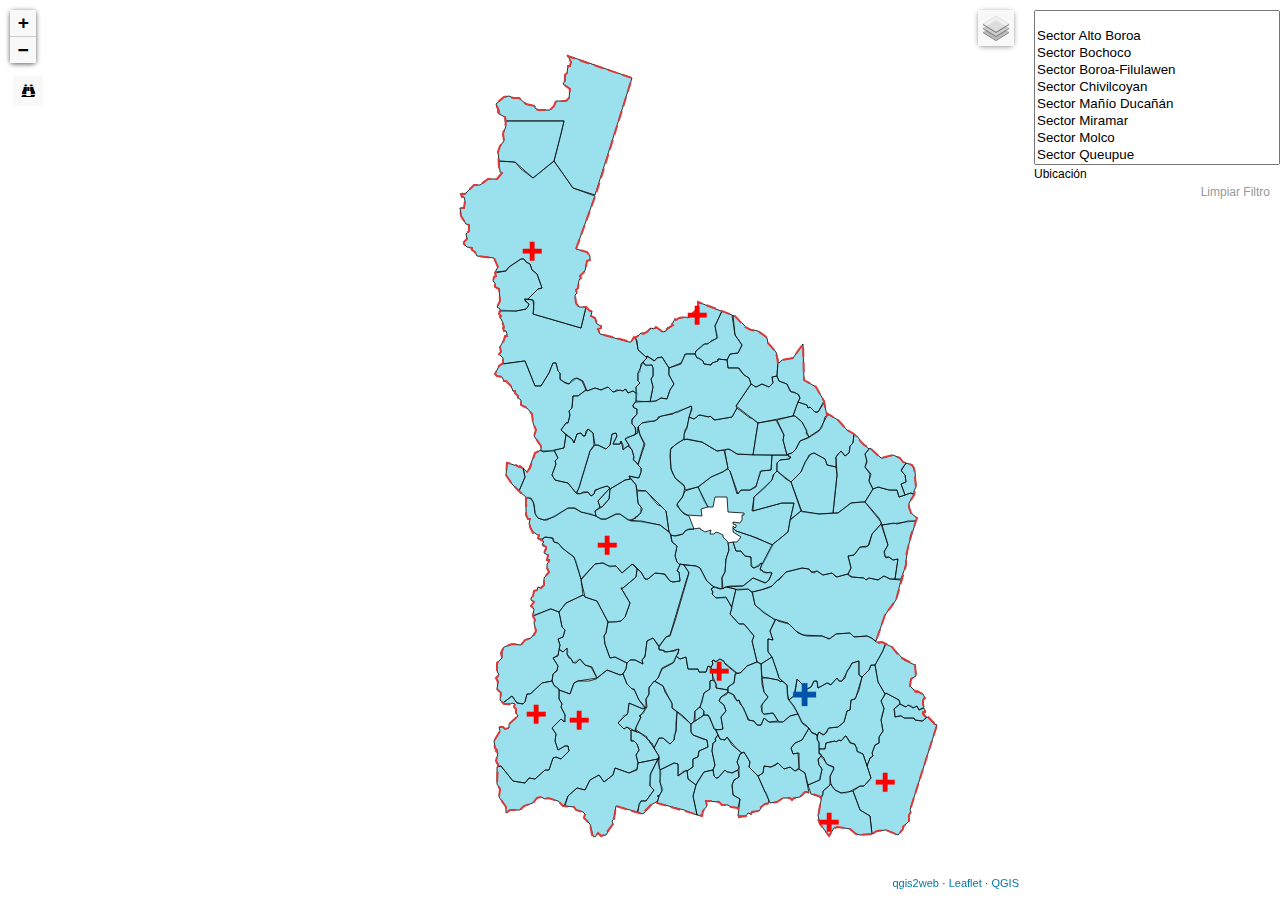
==== commit 934f69f6: "Update index.html" ====
--- a/Establecimientos de salud/index.html
+++ b/Establecimientos de salud/index.html
@@ -22,9 +22,7 @@
         <title></title>
     </head>
     <body>
-       <div id="footer2"> 
-            <span id="infobtn"><img src="images/logo.png" alt="" width="120" height="120"></span>
-        </div>
+   
 
         <div id="map">
         </div>
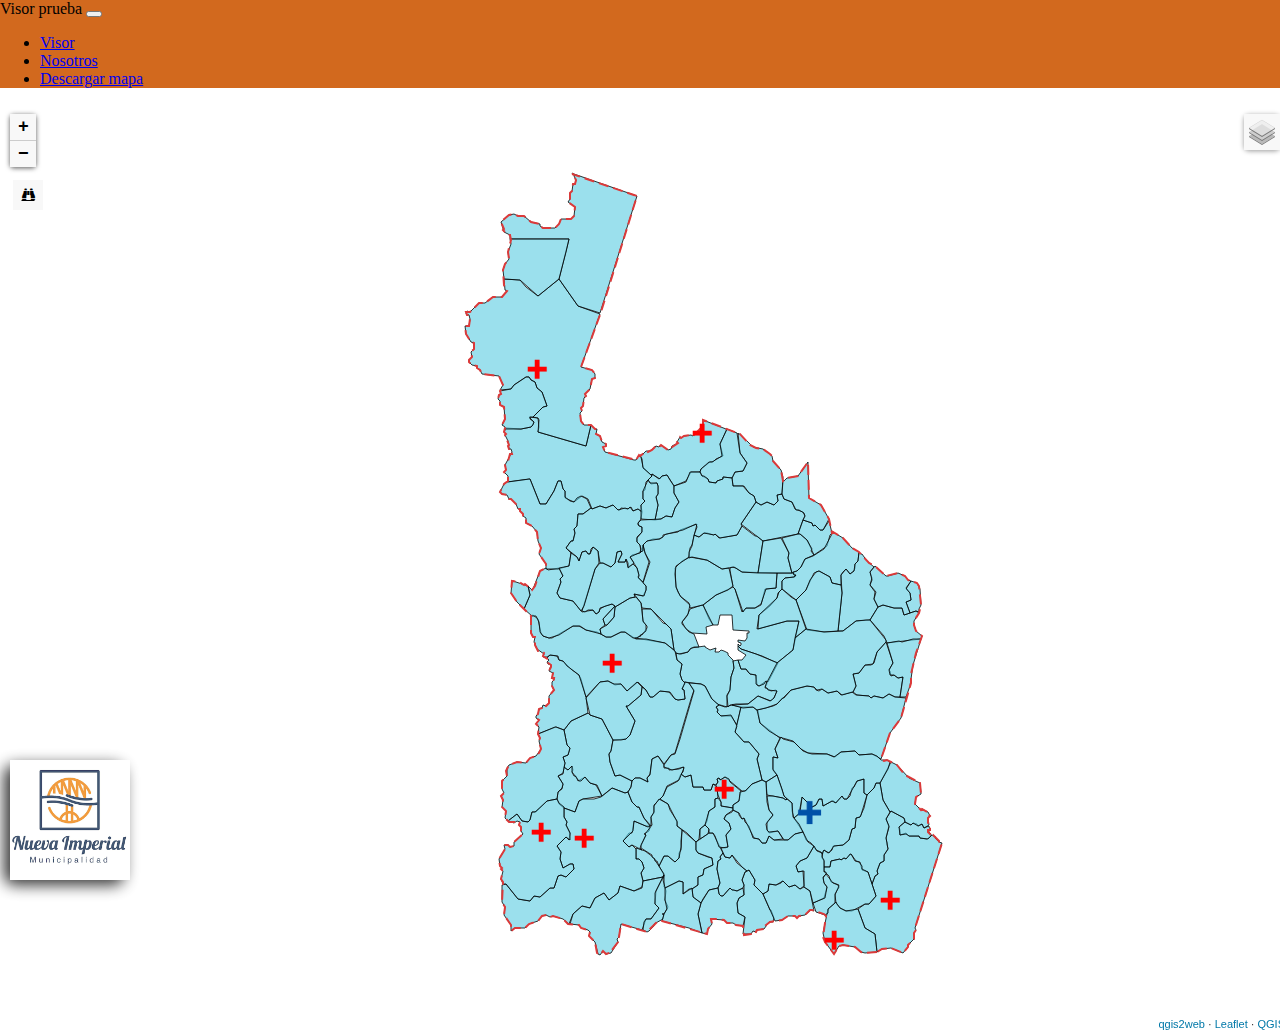
==== commit 3195f90f: "Actualización estilo" ====
--- a/Establecimientos de salud/index.html
+++ b/Establecimientos de salud/index.html
@@ -6,6 +6,14 @@
         <meta name="viewport" content="initial-scale=1,user-scalable=no,maximum-scale=1,width=device-width">
         <meta name="mobile-web-app-capable" content="yes">
         <meta name="apple-mobile-web-app-capable" content="yes">
+        <link href="https://cdn.jsdelivr.net/npm/bootstrap@5.1.3/dist/css/bootstrap.min.css" rel="stylesheet"
+        integrity="sha384-1BmE4kWBq78iYhFldvKuhfTAU6auU8tT94WrHftjDbrCEXSU1oBoqyl2QvZ6jIW3" crossorigin="anonymous">
+        <script src="https://cdn.jsdelivr.net/npm/bootstrap@5.1.3/dist/js/bootstrap.bundle.min.js"
+        integrity="sha384-ka7Sk0Gln4gmtz2MlQnikT1wXgYsOg+OMhuP+IlRH9sENBO0LRn5q+8nbTov4+1p"
+        crossorigin="anonymous"></script>
+        <script src="https://code.jquery.com/jquery-3.5.1.slim.min.js" integrity="sha384-DfXdz2htPH0lsSSs5nCTpuj/zy4C+OGpamoFVy38MVBnE+IbbVYUew+OrCXaRkfj" crossorigin="anonymous"></script>
+        <script src="https://cdn.jsdelivr.net/npm/popper.js@1.16.1/dist/umd/popper.min.js" integrity="sha384-9/reFTGAW83EW2RDu2S0VKaIzap3H66lZH81PoYlFhbGU+6BZp6G7niu735Sk7lN" crossorigin="anonymous"></script>
+        <script src="https://cdn.jsdelivr.net/npm/bootstrap@4.5.3/dist/js/bootstrap.min.js" integrity="sha384-w1Q4orYjBQndcko6MimVbzY0tgp4pWB4lZ7lr30WKz0vr/aWKhXdBNmNb5D92v7s" crossorigin="anonymous"></script>
         <link rel="stylesheet" href="css/leaflet.css">
         <link rel="stylesheet" href="css/qgis2web.css"><link rel="stylesheet" href="css/fontawesome-all.min.css">
         <link rel="stylesheet" href="css/leaflet-search.css">
@@ -15,14 +23,46 @@
         html, body, #map {
             width: 100%;
             height: 100%;
-            padding: 0;
+            padding-bottom: 28px;
             margin: 0;
         }
+
         </style>
         <title></title>
     </head>
-    <body>
-   
+    <body >
+           
+<nav class="navbar navbar-expand-sm navbar-dark flex-sm-nowrap flex-wrap" style="vertical-align:center; background-color: chocolate;">
+    <div class="container">
+        
+        <a class="navbar-brand flex-grow-1 text-white">Visor prueba</a>
+        <button class="navbar-toggler" type="button" data-toggle="collapse" data-target="#upNavbar" aria-expanded="false" aria-label="toggle navigation">
+        <span class="navbar-toggler-icon"></span>
+    </button>
+
+    <div class="navbar-collapse collapse flex-grow-1 justify-content-center" id="upNavbar">
+        <ul class="navbar-nav mr-auto">
+            <li class="nav-item active">
+                <a class="nav-link" href="#">Visor<span class="sr-only"></span></a>
+            </li>
+            <li class="nav-item">
+                <a class="nav-link" target="_blank" href="http://www.nuevaimperial.cl">Nosotros</a>
+            </li>
+            <li class="nav-item">
+                <a donwnload class="nav-link" target="_blank" href="data/map_2.pdf">Descargar mapa</a>
+            </li>
+        </ul>
+    </div>
+    </div>
+    
+</nav>
+<div id="container" class="container-fluid">
+    <div id="map1">
+    </div>
+</div>
+       <div style="background-color: blue;" id="footer2"> 
+            <span id="infobtn"><img src="images/images_ni.png" alt="" width="120" height="120"></span>
+        </div>
 
         <div id="map">
         </div>
@@ -69,6 +109,7 @@
             function setBounds() {
                 map.setMaxBounds(map.getBounds());
             }
+        
             map.createPane('pane_ESRIMaps_0');
             map.getPane('pane_ESRIMaps_0').style.zIndex = 400;
             var layer_ESRIMaps_0 = L.tileLayer('https://server.arcgisonline.com/ArcGIS/rest/services/World_Imagery/MapServer/tile/{z}/{y}/{x}', {
@@ -82,6 +123,21 @@
             });
             layer_ESRIMaps_0;
             map.addLayer(layer_ESRIMaps_0);
+
+            map.createPane('pane_openStreet');
+            map.getPane('pane_openStreet').style.zIndex = 399;
+            var layer_openStreet = L.tileLayer('http://{s}.tile.osm.org/{z}/{x}/{y}.png', {
+                pane: 'pane_openStreet',
+                opacity: 1.0,
+                attribution: '',
+                minZoom: 10,
+                maxZoom: 14,
+                minNativeZoom: 0,
+                maxNativeZoom: 18
+            });
+
+
+
             function pop_LocalidadesRurales_1(feature, layer) {
                 layer.on({
                     mouseout: function (e) {
@@ -99,6 +155,9 @@
                                     <tr>\
                                         <th scope="row">Código INE:</th>\
                                         <td>' + (feature.properties['Código INE'] !== null ? autolinker.link(feature.properties['Código INE'].toLocaleString()) : '') + '</td>\
+                                    </tr>\
+                                    <tr>\
+                                         <td>' + "Esto se puede personalizar según lo que se requiera." + '</td>\
                                     </tr>\
                                 </table>';
                 layer.bindPopup(popupContent, { maxHeight: 400 });
@@ -277,7 +336,7 @@
             });
             bounds_group.addLayer(layer_Establecimientosdesalud_3);
             map.addLayer(layer_Establecimientosdesalud_3);
-            var baseMaps = { "Mapa Base - ESRI Satélite": layer_ESRIMaps_0 };
+            var baseMaps = { "Mapa Base - ESRI Satélite": layer_ESRIMaps_0, "Mapa Base - Open Street Maps": layer_openStreet};
             L.control.layers(baseMaps, { 'Establecimientos de salud<br /><table><tr><td style="text-align: center;"><img src="legend/Establecimientosdesalud_3_ConsultorioGeneralRuralCGR0.png" /></td><td>Consultorio General Rural (CGR)</td></tr><tr><td style="text-align: center;"><img src="legend/Establecimientosdesalud_3_PostadeSaludRuralPSR1.png" /></td><td>Posta de Salud Rural (PSR)</td></tr></table>': layer_Establecimientosdesalud_3, '<img src="legend/Lmitecomunal_2.png" /> Límite comunal': layer_Lmitecomunal_2, '<img src="legend/LocalidadesRurales_1.png" /> Localidades Rurales': layer_LocalidadesRurales_1, }, { collapsed: true }).addTo(map);
             setBounds();
             map.addControl(new L.Control.Search({
@@ -286,155 +345,12 @@
                 hideMarkerOnCollapse: true,
                 propertyName: 'Nombre'
             }));
+            
             document.getElementsByClassName('search-button')[0].className +=
                 ' fa fa-binoculars';
-            var mapDiv = document.getElementById('map');
-            var row = document.createElement('div');
-            row.className = "row";
-            row.id = "all";
-            row.style.height = "100%";
-            var col1 = document.createElement('div');
-            col1.className = "col9";
-            col1.id = "mapWindow";
-            col1.style.height = "99%";
-            col1.style.width = "80%";
-            col1.style.display = "inline-block";
-            var col2 = document.createElement('div');
-            col2.className = "col3";
-            col2.id = "menu";
-            col2.style.display = "inline-block";
-            mapDiv.parentNode.insertBefore(row, mapDiv);
-            document.getElementById("all").appendChild(col1);
-            document.getElementById("all").appendChild(col2);
-            col1.appendChild(mapDiv)
-            var Filters = { "Ubicación": "str" };
-            function filterFunc() {
-                map.eachLayer(function (lyr) {
-                    if ("options" in lyr && "dataVar" in lyr["options"]) {
-                        features = this[lyr["options"]["dataVar"]].features.slice(0);
-                        try {
-                            for (key in Filters) {
-                                keyS = key.replace(/[^a-zA-Z0-9_]/g, "")
-                                if (Filters[key] == "str" || Filters[key] == "bool") {
-                                    var selection = [];
-                                    var options = document.getElementById("sel_" + keyS).options
-                                    for (var i = 0; i < options.length; i++) {
-                                        if (options[i].selected) selection.push(options[i].value);
-                                    }
-                                    try {
-                                        if (key in features[0].properties) {
-                                            for (i = features.length - 1;
-                                                i >= 0; --i) {
-                                                if (selection.indexOf(
-                                                    features[i].properties[key]) < 0
-                                                    && selection.length > 0) {
-                                                    features.splice(i, 1);
-                                                }
-                                            }
-                                        }
-                                    } catch (err) {
-                                    }
-                                }
-                                if (Filters[key] == "int") {
-                                    sliderVals = document.getElementById(
-                                        "div_" + keyS).noUiSlider.get();
-                                    try {
-                                        if (key in features[0].properties) {
-                                            for (i = features.length - 1; i >= 0; --i) {
-                                                if (parseInt(features[i].properties[key])
-                                                    < sliderVals[0]
-                                                    || parseInt(features[i].properties[key])
-                                                    > sliderVals[1]) {
-                                                    features.splice(i, 1);
-                                                }
-                                            }
-                                        }
-                                    } catch (err) {
-                                    }
-                                }
-                                if (Filters[key] == "real") {
-                                    sliderVals = document.getElementById(
-                                        "div_" + keyS).noUiSlider.get();
-                                    try {
-                                        if (key in features[0].properties) {
-                                            for (i = features.length - 1; i >= 0; --i) {
-                                                if (features[i].properties[key]
-                                                    < sliderVals[0]
-                                                    || features[i].properties[key]
-                                                    > sliderVals[1]) {
-                                                    features.splice(i, 1);
-                                                }
-                                            }
-                                        }
-                                    } catch (err) {
-                                    }
-                                }
-                                if (Filters[key] == "date"
-                                    || Filters[key] == "datetime"
-                                    || Filters[key] == "time") {
-                                    try {
-                                        if (key in features[0].properties) {
-                                            HTMLkey = key.replace(/[&\/\\#,+()$~%.'":*?<>{} ]/g, '');
-                                            startdate = document.getElementById("dat_" +
-                                                HTMLkey + "_date1").value.replace(" ", "T");
-                                            enddate = document.getElementById("dat_" +
-                                                HTMLkey + "_date2").value.replace(" ", "T");
-                                            for (i = features.length - 1; i >= 0; --i) {
-                                                if (features[i].properties[key] < startdate
-                                                    || features[i].properties[key] > enddate) {
-                                                    features.splice(i, 1);
-                                                }
-                                            }
-                                        }
-                                    } catch (err) {
-                                    }
-                                }
-                            }
-                        } catch (err) {
-                        }
-                        this[lyr["options"]["layerName"]].clearLayers();
-                        this[lyr["options"]["layerName"]].addData(features);
-                    }
-                })
-            }
-            document.getElementById("menu").appendChild(
-                document.createElement("div"));
-            var div_Ubicacin = document.createElement('div');
-            div_Ubicacin.id = "div_Ubicacin";
-            div_Ubicacin.className = "filterselect";
-            document.getElementById("menu").appendChild(div_Ubicacin);
-            sel_Ubicacin = document.createElement('select');
-            sel_Ubicacin.multiple = true;
-            sel_Ubicacin.size = 9;
-            sel_Ubicacin.id = "sel_Ubicacin";
-            var Ubicacin_options_str = "<option value='' unselected></option>";
-            sel_Ubicacin.onchange = function () { filterFunc() };
-            Ubicacin_options_str += '<option value="Sector Alto Boroa">Sector Alto Boroa</option>';
-            Ubicacin_options_str += '<option value="Sector Bochoco">Sector Bochoco</option>';
-            Ubicacin_options_str += '<option value="Sector Boroa-Filulawen">Sector Boroa-Filulawen</option>';
-            Ubicacin_options_str += '<option value="Sector Chivilcoyan">Sector Chivilcoyan</option>';
-            Ubicacin_options_str += '<option value="Sector Mañío Ducañán">Sector Mañío Ducañán</option>';
-            Ubicacin_options_str += '<option value="Sector Miramar">Sector Miramar</option>';
-            Ubicacin_options_str += '<option value="Sector Molco">Sector Molco</option>';
-            Ubicacin_options_str += '<option value="Sector Queupue">Sector Queupue</option>';
-            Ubicacin_options_str += '<option value="Sector Rulo">Sector Rulo</option>';
-            sel_Ubicacin.innerHTML = Ubicacin_options_str;
-            div_Ubicacin.appendChild(sel_Ubicacin);
-            var lab_Ubicacin = document.createElement('div');
-            lab_Ubicacin.innerHTML = 'Ubicación';
-            lab_Ubicacin.className = 'filterlabel';
-            div_Ubicacin.appendChild(lab_Ubicacin);
-            var reset_Ubicacin = document.createElement('div');
-            reset_Ubicacin.innerHTML = 'Limpiar Filtro';
-            reset_Ubicacin.className = 'filterlabel';
-            reset_Ubicacin.onclick = function () {
-                var options = document.getElementById("sel_Ubicacin").options;
-                for (var i = 0; i < options.length; i++) {
-                    options[i].selected = false;
-                }
-                filterFunc();
-            };
-            div_Ubicacin.appendChild(reset_Ubicacin);
+
+            
+
         </script>
     </body>
 </html>
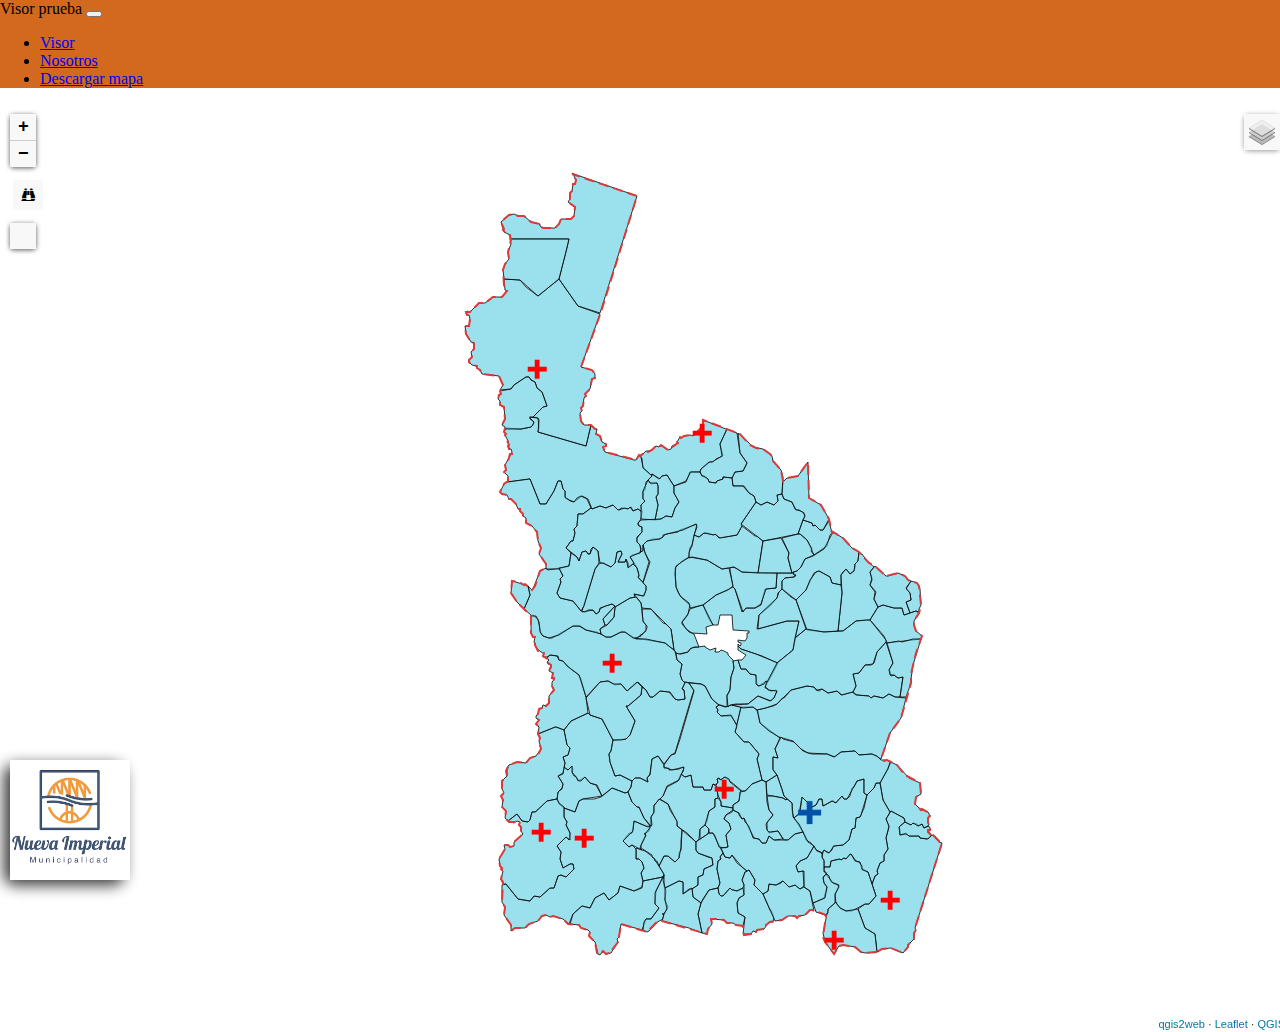
==== commit c873370d: "Agrega geo-localizador" ====
--- a/Establecimientos de salud/index.html
+++ b/Establecimientos de salud/index.html
@@ -15,10 +15,13 @@
         <script src="https://cdn.jsdelivr.net/npm/popper.js@1.16.1/dist/umd/popper.min.js" integrity="sha384-9/reFTGAW83EW2RDu2S0VKaIzap3H66lZH81PoYlFhbGU+6BZp6G7niu735Sk7lN" crossorigin="anonymous"></script>
         <script src="https://cdn.jsdelivr.net/npm/bootstrap@4.5.3/dist/js/bootstrap.min.js" integrity="sha384-w1Q4orYjBQndcko6MimVbzY0tgp4pWB4lZ7lr30WKz0vr/aWKhXdBNmNb5D92v7s" crossorigin="anonymous"></script>
         <link rel="stylesheet" href="css/leaflet.css">
+        <script src="js/leaflet.js"></script>
         <link rel="stylesheet" href="css/qgis2web.css"><link rel="stylesheet" href="css/fontawesome-all.min.css">
         <link rel="stylesheet" href="css/leaflet-search.css">
         <link rel="stylesheet" href="css/filter.css">
-<link rel="stylesheet" href="css/nouislider.min.css">
+        <link rel="stylesheet" href="css/nouislider.min.css">
+        <link rel="stylesheet" src="css/L.Control.Locate.scss" />
+        <script src="js/L.Control.Locate.js"></script>
         <style>
         html, body, #map {
             width: 100%;
@@ -30,7 +33,7 @@
         </style>
         <title></title>
     </head>
-    <body >
+    <body>
            
 <nav class="navbar navbar-expand-sm navbar-dark flex-sm-nowrap flex-wrap" style="vertical-align:center; background-color: chocolate;">
     <div class="container">
@@ -68,7 +71,7 @@
         </div>
 
         <script src="js/qgis2web_expressions.js"></script>
-        <script src="js/leaflet.js"></script>
+      
         <script src="js/leaflet.rotatedMarker.js"></script>
         <script src="js/leaflet.pattern.js"></script>
         <script src="js/leaflet-hash.js"></script>
@@ -84,6 +87,7 @@
         <script src="data/Lmitecomunal_2.js"></script>
         <script src="data/Establecimientosdesalud_3.js"></script>
         <script>
+
             var highlightLayer;
             function highlightFeature(e) {
                 highlightLayer = e.target;
@@ -349,8 +353,15 @@
             document.getElementsByClassName('search-button')[0].className +=
                 ' fa fa-binoculars';
 
-            
-
+            var lc = L.control.locate({
+     position: 'topleft',
+                enableHighAccuracy: true,
+        strings: {
+        title: "KIUS"
+    }
+}).addTo(map);
+
+L.control.locate(OPTIONS).addTo(map);
         </script>
     </body>
 </html>
